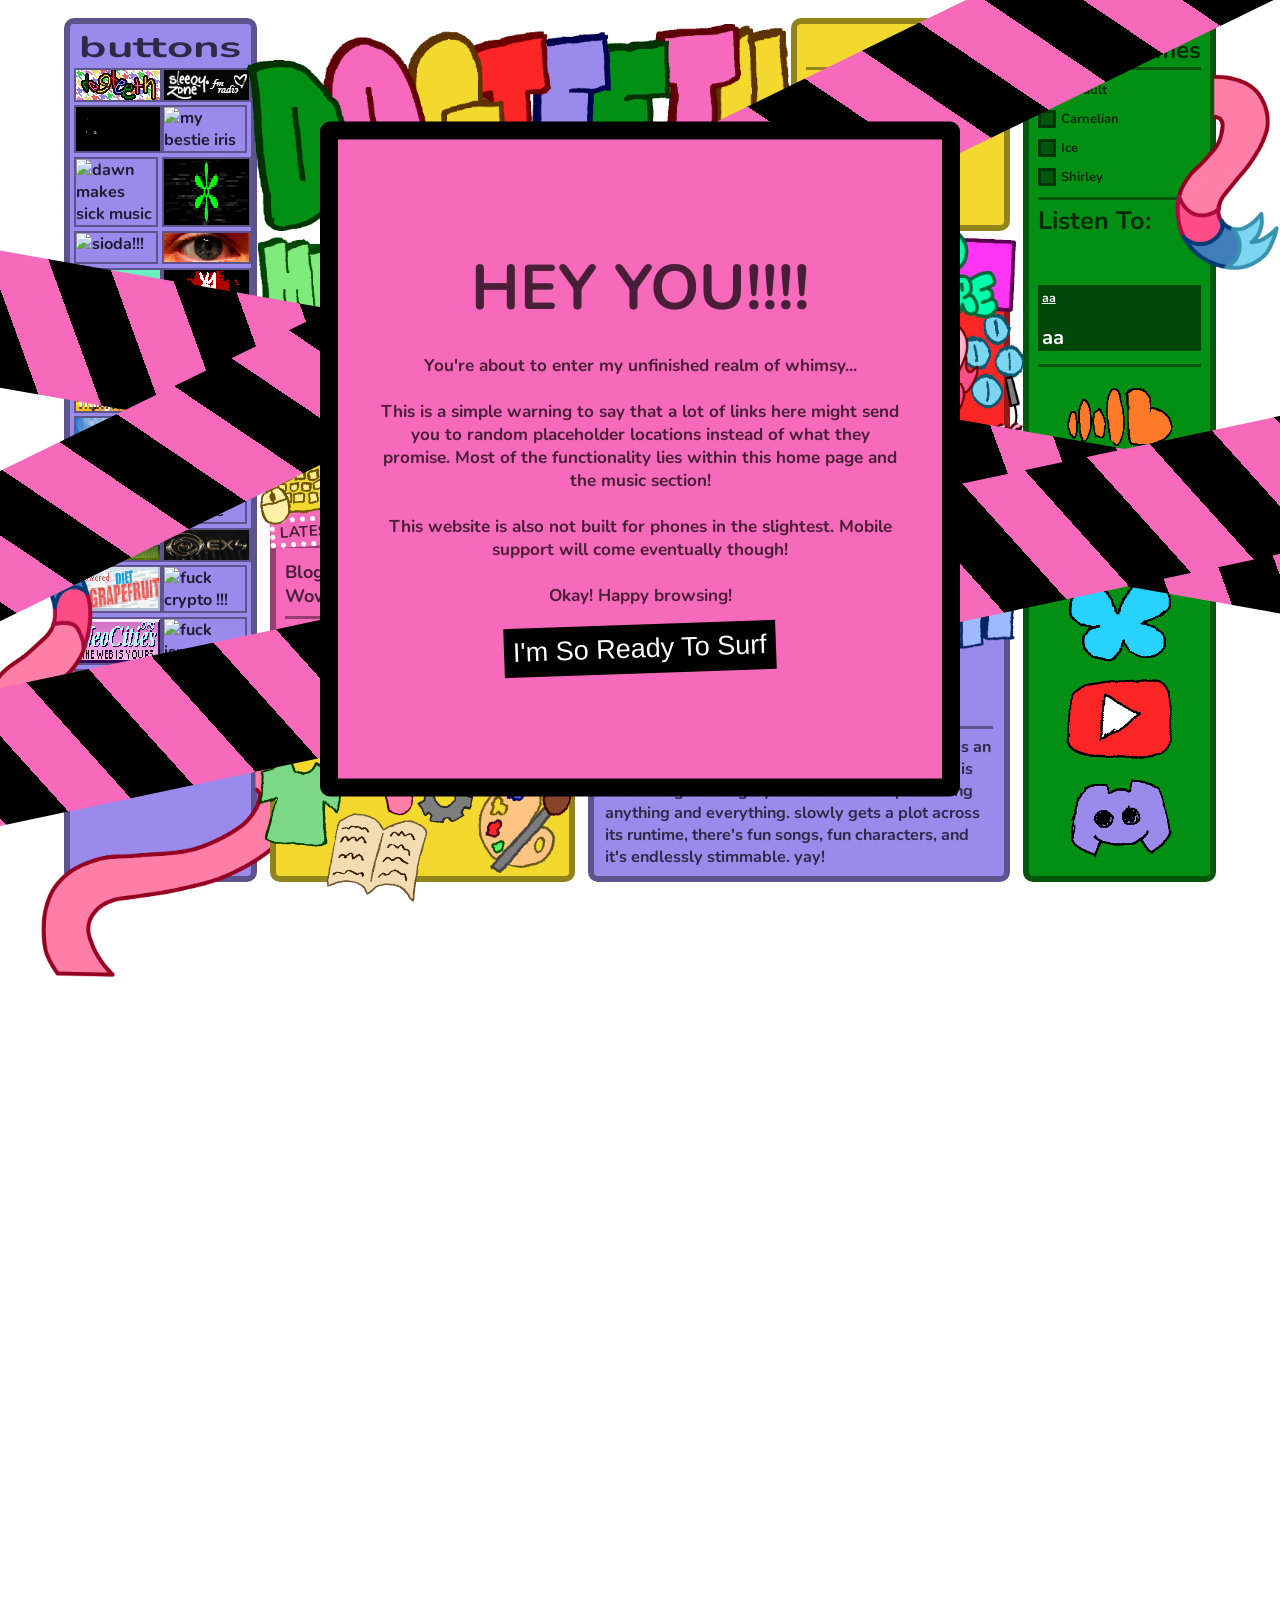
==== index.html @ ab7699bb "cleaned up some code in the music masterlist, made a "listen to" archive, and am currently fighting " ====
<!DOCTYPE html>
<html lang="en">
  <head>
    <meta charset="UTF-8">
    <meta name="viewport" content="width=device-width, initial-scale=1.0">
    <!-- Primary Meta Tags -->
      <meta name="title" content="dogteeth!!!" />
      <meta name="description" content="personal website for my music, blogging, and general artwork :3" />

      <!-- Open Graph / Facebook -->
      <meta property="og:type" content="website" />
      <meta property="og:url" content="https://dogteeth.vip" />
      <meta property="og:title" content="dogteeth!!!" />
      <meta property="og:description" content="personal website for my music, blogging, and general artwork :3" />
      <meta property="og:image" content="/assets/backgrounds/embed1.jpg" />

      <!-- X (Twitter) -->
      <meta property="twitter:card" content="summary_large_image" />
      <meta property="twitter:url" content="https://dogteeth.vip" />
      <meta property="twitter:title" content="dogteeth!!!" />
      <meta property="twitter:description" content="personal website for my music, blogging, and general artwork :3" />
      <meta property="twitter:image" content="/assets/backgrounds/embed1.jpg" />

    <title>dogteeth // welcome!!!</title>
    <link href="/newstyley.css" rel="stylesheet" type="text/css" media="all">
    <link href="/assets/icons/favicon.png" rel="icon" type="text/css">
    <base target="_blank">
  </head>
  <body onload="indexOnload()" style="overflow: hidden;">
  
  <div style="display: flex; height: 100vh;">
    <div id="disclaimer" style="position: fixed; z-index: 10; width: 100vw; height: 100vh; pointer-events: none;">
    </div>
  
    <!-- 1 -->
    <div class="framey gapy pageframe" style="flex-direction: row;">
     
      <!-- 2 (Left Sidebar) -->
      <div class="framey outerframe" style="height: 100%; width: calc((100% / 6) + 5px); flex-direction: column; background: var(--leftbarbg); justify-content: flex-start;">
      
        <!-- Ribbon! -->
        <div style="width: 178%; position: absolute; left: -49%; top: 61%;">
          <div class="candy" style="pointer-events: none;">
            <img src="/assets/candy/ribbon_left1.png" style="width: 100%">
          </div>
          <div class="candy" style="pointer-events: none; z-index: 0;">
            <img src="/assets/candy/ribbon_left2.png" style="width: 100%;">
          </div>
        </div>
      
        <!-- 3 (Buttons...) -->
        <div class="framey" style="width: 100%; height: 4.5vh; flex-direction: row;">
          <span style="margin: auto; font-size: 3.7vh; transform: scaleX(137%) scaleY(89%);">buttons</span>
        </div>
        
        <!-- 3 (The Buttons In Question) -->
        <div class="framey buttons">
          <div>
            <a href="/assets/88x31/dogteeth3.png" target="_blank">
                <img src="/assets/88x31/dogteeth3.png" title="steal my button and put it on your site!!!"></a>
            
            <a href="https://sleepy.zone" target="_blank">
                <img src="/assets/88x31/sleepyzone.png" title="back from the grave?"></a>
            
            <a href="https://teeth.garden" target="_blank">
                <img src="/assets/88x31/t4teeth.gif" title="angels online"></a>
            
            <a href="https://raingirll.github.io/" target="_blank">
                <img src="https://raingirll.github.io/badges/raingirl_badge.gif" title="my bestie iris"></a>
            
            <a href="https://dawn-of-apples.neocities.org/" target="_blank">
                <img src="https://dawn-of-apples.neocities.org/butt/dawn.gif" title="dawn makes sick music"></a>

            <a href="https://eris-mirror.carrd.co/" target="_blank">
                <img src="/assets/88x31/erisM_stim.png" title="eris mirror, hyperpop warrior"></a>

            <a href="https://sioda.ie/" target="_blank">
                <img src="https://sioda.ie/88x31.gif" title="sioda!!!"></a>

            <a href="https://micahcallari.com/" target="_blank">
                <img src="/assets/88x31/micahC_sometimes.jpg" title="micah callari"></a>
            
            <a href="https://cilc.gay" target="_blank">
                <img src="/assets/88x31/cilc.gif" title="Like nothing I have ever heard before, an album everyone should listen to!"></a>
            
            <a href="https://fuckitimjem.neocities.org/" target="_blank">
                <img src="assets/88x31/jem.gif" title="jem from music"></a>
            
            <a href="https://meluhdy.dev/" target="_blank">
                <img src="assets/88x31/meluhdy.png" title="#1 robomoth"></a>
            
            <a href="https://knolegebase.teeth.garden" target="_blank">
                <img src="assets/88x31/knolegebase.gif" title="it's the world wide web dawg. it's lit"></a>
            
            <a href="https://wangleline.com/" target="_blank">
                <img src="assets/88x31/wangleline.png" title="you wouldn't wang a lime."></a>

            <a href="https://maia.crimew.gay/" target="_blank">
                <img src="https://maia.crimew.gay/badges/maia.crimew.gay.png" title="catgirl journalist extraordinaire"></a>

            <a href="https://mukkysworld.neocities.org/" target="_blank">
                <img src="/assets/88x31/mukkysworld.gif" title="shout out mukky's world!"></a>

            <a href="https://unplug.red/" target="_blank">
                <img style="filter:hue-rotate(0.39turn)" src="https://assets.unplug.red/button/button.gif" title="awesome plugins, awesome website"></a>

            <a href="https://imaginaldisk.world/map" target="_blank">
                <img src="/assets/88x31/imaginaldisk.png" title="Say hello. It's you!"></a>

            <a href="https://exoportal.xyz/" target="_blank">
                <img src="/assets/88x31/exoportal.png" title="EXO NETWORK PORTAL"></a>
            
            <a href="https://www.realcanadiansuperstore.ca/diet-grapefruit-sparkling-soda/p/20152117030_C12" target="_blank">
                <img src="/assets/88x31/grapefruitsoda.png" title="discontinued but not forgotten"></a>

            <a href="https://yesterweb.org/no-to-web3/" target="_blank">
                <img src="https://yesterweb.org/no-to-web3/img/roly-saynotoweb3.gif" title="fuck crypto !!!"></a>

            <a href="https://neocities.org/" target="_blank">
                <img src="/assets/88x31/neocities.gif" title="though i've migrated, i think it's still a good starting point"></a>

            <a href="https://pcrf1.app.neoncrm.com/forms/gaza-relief" target="_blank">
                <img src="https://hillhouse.neocities.org/_images/blog/palestine/bufreepalestine.gif" title="fuck isreal !!!"></a>

            <a href="https://www.hypnospace.net/" target="_blank">
                <img src="/assets/88x31/hypnocoin.gif" title="FREE HYPNOCOIN NOW !!!!!"></a>
            
            <a href="https://store.steampowered.com/app/753640/Outer_Wilds/" target="_blank">
                <img src="/assets/88x31/outerwilds.png" title="Happy Travels!"></a>

            <a href="https://store.steampowered.com/app/3146520/WEBFISHING/" target="_blank">
                <img src="/assets/88x31/webfishing.jpg" title="Man I Love fishing"></a>

            <a href="https://store.steampowered.com/app/2768430/ATLYSS/" target="_blank">
                <img src="/assets/88x31/atlyss.png" title="what if you could kill people and have Huge boobs"></a>
          </div>
        </div>
      </div>
      
      <!-- 2 (Middle) -->
      <div class="framey gapy" style="width: calc(((100% / 6) * 4) - 10px); height: 100%; flex-direction: column;">
      
        <!-- 3 (Moniker & Updates) -->
        <div class="framey gapy" style="width: 100%; height: 25%; flex-direction: row;">
        
          <!-- 4 (Moniker) -->
          <div class="framey" style="width: 70%; height: 100%;">
            <a href="https://dogteeth.vip/" target=_self>
              <img src="/assets/titles/dogteeth_alias2.png" class="candy" style="width: 107%; left: -4.5%; top: 3%; z-index: 3;">
            </a>
          </div>
          
          <!-- 4 (Updates) -->
          <div class="framey paddedframe outerframe" style="width: 30%; height: 100%; background: var(--updatesbg); flex-direction: column; gap: 0px; z-index: 1;">
          
            <!-- title plate -->
            <div class="framey titleplate" style="text-align: end;"> <span style="width: 100%;">Updates</span> </div>
            
            <!-- scrolly!!! -->
            <div id="updatesBox" class="scrolly">
            </div>
            <!-- cool fade -->
            <div class="framey fadey" style="background-image: linear-gradient(to bottom, rgba(0,0,0,0), var(--updatesbg));">
            </div>
          </div>
        </div>
        
        <!-- 3 (Content) -->
        <div class="framey gapy" style="width: 100%; height: 75%; flex-direction: row;">
        
          <!-- 4 (Music, Blog, More) -->
          <div class="framey gapy" style="width: 42%; height: 100%; flex-direction: column;">
            <!-- 5 (Music) -->
            <div class="framey outerframe" style="width: 100%; height: calc(100% / 3); justify-content: space-between; background: var(--musicbg); flex-direction: column; justify-content: flex-start;">
            
              <!-- Candy! -->
              <div class="framey titleplate" style="flex-grow: 1; border-radius: 0px; align-items: center; border-bottom-width: var(--typicalBorderWidth); font-size: 4.3em;">
                <!-- Title -->
                <a href="/music.html" target=_self>
                  <img src="/assets/titles/dogteeth_music2.png" class="candy hoverpop" style="width: 69%; left: -6%; top: -41%; z-index: 3;">
                </a>
                <!-- Keyboard -->
                <a>
                  <img src="/assets/candy/keyboard_piano.png" class="candy hoverpop" style="width: 44%; right: -4%; top: -3%; z-index: 0; transform: rotate(11deg)">
                </a>
              </div>
              
              <!-- Latest Release! -->
              <div class="framey" style="width: 16vh; border-radius: 0px; align-items: center; position: absolute; top: 33%; left: 52%; z-index: 3; transform: rotate(3deg); border: 0.6vh dotted white; background: var(--musicbg);">
                <span style="font-size: 1.7vh;">LATEST RELEASE!</span>
              </div>
              
              <!-- Track Spotlight -->
              <div class="framey paddedframe" style="padding: 1vh; gap: 1vh; height: 58%; flex-direction: row;">
                <!-- Track Image -->
                <div class="framey" style="width: calc(100% / 3); background: green; aspect-ratio: 1 / 1;">
                  <img id="latestReleaseImage" src="/assets/squarecovers/trustfall.jpg" style="display: block;">
                </div>
                <!-- Track Info -->
                <div class="framey" style="flex-direction: column; flex-grow: 1; width: 60%;">
                  
                  <div style="flex-grow: 3; text-overflow: ellipsis; overflow-x: hidden; background-color: rgba(255,255,255,0.0); display: flex; align-items: flex-start; justify-content: space-evenly; flex-direction: column; padding-bottom: 5px; width: 100%;">
                    <h1 id="latestReleaseTitle" style="text-overflow: ellipsis;">GRILLMASTER2K</h1>
                    <h2 id="latestReleaseAlias" style="overflow: hidden; text-overflow: ellipsis;">dogteeth</h2>
                  </div>
                  <div class="framey" style="align-items: center; border-top: var(--typicalDividerWidth) solid var(--genericborder); border-radius: 0px; flex-grow: 2; text-wrap: nowrap; justify-content: flex-start;">
                    <a target=_blank id="latestReleaseLink" href="https://soundcloud.com/4kcarpet" style="font-size: 1.75vh;"><b>stream on <span style="margin: auto; color: #f50; display: inline-block; filter: drop-shadow(1px 1px 0.5px #000); font-size: 1.1em; transform: rotate(-2deg);">soundcloud</span></b></a>
                  </div>
                </div>
              </div>
              
            </div>
            <!-- 5 (Blog) -->
            <div class="framey outerframe" style="width: 100%; height: calc(100% / 3); background: var(--blogbg); justify-content: space-between; flex-direction: column; justify-content: flex-start;">
            
              <!-- Title -->
              <div class="framey titleplate" style="flex-grow: 1; border-radius: 0px; align-items: center; border-bottom-width: var(--typicalBorderWidth); font-size: 4.3em;">
                <a href="https://www.youtube.com/watch?v=_lweprA7RJA">
                  <img src="/assets/titles/dogteeth_blog2.png" class="candy hoverpop" style="width: 64%; left: 41%; top: -35%; z-index: 4;">
                </a>
                <!-- Keyboard -->
                <a>
                  <img src="/assets/candy/keyboard_typer.png" class="candy hoverpop" style="width: 50%; left: -7%; top: -27%; z-index: 3; transform: rotate(5deg)">
                </a>
              </div>
              
              <!-- Latest Post! -->
              <div class="framey" style="width: 13vh; border-radius: 0px; align-items: center; position: absolute; top: 25%; left: -2%; z-index: 2; transform: rotate(-3deg); border: 0.6vh dotted white; background: var(--blogbg);">
                <span style="font-size: 1.7vh;">LATEST POST!</span>
              </div>
              
              <!-- Blog Post Spotlight -->
              <div class="framey paddedframe" style="flex-direction: row; padding: 1vh; gap: 1vh; height: 58%; padding-top: 0.5vh;">
              
                <!-- Blog Post Info -->
                <div class="framey" style="flex-direction: column; justify-content: flex-start; width: 100%; ">
                
                  <div style="height: 0px; display: flex; justify-content: flex-end;">
                    <div style="background-color: rgba(255,255,255,0.0); padding-bottom: 5vh;"><h2>00/00/00</h2></div>
                  </div>
                  <div style="height: 65%; width: 85%; border-bottom: var(--typicalDividerWidth) solid var(--genericborder); display: flex; align-items: center; background-color: rgba(255,255,255,0.0);">
                    <h1 style="overflow: hidden;">Blog Post Title Goes Here! Wow</h1>
                  </div>
                  <div class="framey" style="flex-grow: 1; align-items: center; justify-content: flex-start; font-size: 1.8vh">
                    <a><b>#yeah #myplaceholder</b></a>
                  </div>
                </div>
              </div>
              
            </div>
            <!-- 5 (More) -->
            <div class="framey outerframe" style="width: 100%; height: calc(100% / 3); background: var(--morebg);">
              <!-- Da Tilter -->
              <div style="display: flex; width: 110%; height: 120%; background-color: rgba(0,0,0,0.0); position: absolute; top: 50%; left: 50%; transform: translate(-50%, -55%) rotate(-20deg); flex-direction: column;">
              
                <!-- "& MORE!" -->
                <div style="height: calc(100% / 3.5); transform: rotate(8deg);">
                  <a href="https://www.youtube.com/watch?v=_lweprA7RJA"> <img src="/assets/titles/dogteeth_more.png" class="candy" style="height: 120%; left: 5%;"> </a>
                </div>
                
                <!-- Row One -->
                <div style="height: calc(100% / 3); background-color: rgba(255,0,0,0.0); display: flex; justify-content: space-between;">
                  <!-- Fashion -->
                  <div class="miscmenu-icon" style="margin-left: -3%; margin-top: -2%; transform: rotate(40deg);"> <a href="https://www.youtube.com/watch?v=_lweprA7RJA"> <img src="/assets/icons/icon_fashion.png" class="candy hoverpop"> </a> </div>
                  <!-- Gamestech -->
                  <div class="miscmenu-icon" style="margin-left: 6%; margin-top: 3%;"> <a href="https://www.youtube.com/watch?v=_lweprA7RJA"> <img src="/assets/icons/icon_gamestech.png" class="candy hoverpop"> </a> </div>
                  <!-- Videos -->
                  <div class="miscmenu-icon" style="margin-top: -2%; transform: rotate(8deg);"> <a href="https://www.youtube.com/watch?v=_lweprA7RJA"> <img src="/assets/icons/icon_videos.png" class="candy hoverpop"> </a> </div>
                </div>
                
                <!-- Row Two -->
                <div style="height: calc(100% / 3); background-color: rgba(255,0,0,0.0); display: flex; justify-content: space-evenly; transform: rotate(8deg);">
                  <!-- Writing -->
                  <div class="miscmenu-icon" style="margin-left: 5%; margin-top: 1%; transform: rotate(30deg);"> <a href="https://www.youtube.com/watch?v=_lweprA7RJA"> <img src="/assets/icons/icon_writing.png" class="candy hoverpop"> </a> </div>
                  <!-- Art -->
                  <div class="miscmenu-icon" style="margin-left: 6%; transform: rotate(15deg) scale(1.1);"> <a href="/art.html"  target="_self"> <img src="/assets/icons/icon_art.png" class="candy hoverpop"> </a> </div>
                </div>
              
              </div>
              
            </div>
            
          </div>
          
          <!-- 4 (About & Spotlight-->
          <div class="framey gapy" style="width: 58%; height: 100%; flex-direction: column;">
          
            <!-- 5 (Hey!) -->
            <div class="framey outerframe" style="width: 100%; height: 50%; background: var(--heybg);">
              <a href="https://mentholgrrl.neocities.org/about">
                <img src="/assets/titles/dogteeth_about2.png" class="candy hoverpop" style="width: 58%; left: -4%; top: -11%; z-index: 3;">
              </a>
              <a href="https://bsky.app/profile/dogteeth808.neocities.org/post/3lapfcaxwx22u">
                <img src="/assets/titles/dogteeth_aboutdot.png" class="candy" style="width: 10.5%; left: 40.9%; top: 16%; z-index: 3; opacity: 0;">
              </a>
            
              <img src="/assets/candy/slime.png" class="candy" style="width: 75%; left: -10%; top: 36%; z-index: 2;">
              <img src="/assets/candy/knot.png" class="candy" style="width: 14%; left: -3%; top: 26%; z-index: 2;">
              <img src="/assets/candy/readmore2.png" class="candy" style="width: 49%; left: 54%; top: -12%; z-index: 2;">
              <img src="/assets/candy/estrogen.png" class="candy" style="width: 16%; left: 89%; top: 21%; z-index: 2;">
              <img src="/assets/candy/PUPPYPRINCESS.png" class="candy" style="width: 44%; left: 50%; top: 16%; z-index: 2;">
              
              <img src="/assets/candy/therian.png" class="candy" style="width: 37%; left: 3%; top: 53%; z-index: 3; transform: rotate(-10deg);">
              <img src="/assets/candy/microphone.png" class="candy" style="width: 39%; left: 65%; top: 42%; z-index: 3;">
              <img src="/assets/candy/paw.png" class="candy" style="width: 18%; left: 28%; top: 21%; z-index: 3; pointer-events: none;">
              
              <img src="/assets/candy/interrobang.png" class="candy" style="width: 15%; left: 37%; top: 41%; z-index: 4;">
              <img src="/assets/candy/burger.png" class="candy" style="width: 21%; left: 11%; top: 28%; z-index: 4;">
              <img src="/assets/candy/pencil.png" class="candy" style="width: 9%; left: 54%; top: 12%; z-index: 4;">
              <img src="/assets/candy/cursor.png" class="candy" style="width: 11%; left: 47%; top: 22%; z-index: 4; pointer-events: none;">
              <img src="/assets/candy/PUPPYPRINCESSTEXT.png" class="candy" style="width: 65%; left: 41%; top: 61%; z-index: 4; transform: rotate(-6deg);">
              
              <a href="https://bsky.app/profile/dogteeth808.neocities.org/post/3lapfcaxwx22u">
                <div class="candy" style="width: 27%; left: 2%; top: 85%; z-index: 4; transform: rotate(-25deg);">
                <img class="hoverpop" src="/assets/candy/sparkles.png" style="width: 100%;"> </div>
              </a>
              
              <img src="/assets/candy/pronouns!!!.png" class="candy" style="width: 24%; left: 31%; top: 78.5%; z-index: 4;">
              <img src="/assets/candy/FLStudio.png" class="candy" style="width: 17%; left: 85%; top: 71%; z-index: 4;">
              <img src="/assets/candy/readmore1.png" class="candy" style="width: 49%; left: 54%; top: -12%; z-index: 7;">
            </div>
            
            <!-- 5 (Spotlight) -->
            <div class="framey outerframe" style="width: 100%; height: 50%; background: var(--spotlightbg); align-items: center;">
              <a href="https://www.youtube.com/playlist?list=PLXO_EoOinL6GsZGGW-vI0GC3AjdlfRXwx">
                <img src="/assets/titles/dogteeth_spotlight2.png" class="candy hoverpop" style="width: 76%; left: 30%; top: -9%; z-index: 7;">
              </a>
              
              <div class="framey" style=" height: 50%; border-radius: 0px; justify-content: flex-start; flex-direction: row;">
                
                  <!-- taped up image -->
                  <div class="framey" style="width: 33%; border-radius: 0px; justify-content: center; flex-direction: column;">
                    <div class="framey" style="width: 95%; height: auto; border-radius: 0px; aspect-ratio: 1/1; transform: rotate(7deg); left: -6%; top: -4%; z-index: 2;">
                      <img src="assets/candy/tape1.png" style="position: absolute; filter: brightness(500); width: 50%; transform: rotate(-45deg); left: -14%;">
                      <img src="assets/candy/tape1.png" style="position: absolute; filter: brightness(500); width: 50%; transform: rotate(-45deg); left: 66%; bottom: 0;">
                      <img src="assets/squarecovers/topfivevideos.jpg" style="width: 100%;">
                    </div>
                  </div>
                  
                  <!-- title and author -->
                  <div class="framey" style="flex-grow: 1; border-radius: 0px; flex-direction: column; justify-content: flex-start;">
                    <div class="framey" style="height: 40%; border-radius: 0px; flex-direction: column;">
                    </div>
                    <div class="framey " style="height: 60%; border-radius: 0px; flex-direction: column; justify-content: center; align-items: flex-start; gap: 0; ">
                      <h1 style="font-size: 3vh;">top five videos</h1>
                      <h1>Vylet Pony</h1>
                    </div>
                  </div>
                
              </div>
              <div class="framey" style="flex-grow: 1; border-top: var(--typicalDividerWidth) solid var(--genericborder); width: 95%; flex-direction: column; border-radius: 0px;">
                "top five videos" is a YouTube video series that is an abstraction of your typical "list video". "videos" is such a vague category that it can end up meaning anything and everything. slowly gets a plot across its runtime, there's fun songs, fun characters, and it's endlessly stimmable. yay!
              </div>
            </div> 
          </div>
          
        </div>
      
      </div>
      
      <!-- 2 (Right Sidebar)-->
      <div class="framey paddedframe outerframe" style="height: 100%; width: calc((100% / 6) + 5px); flex-direction: column; background: var(--rightbarbg); gap: 0;">
      
        <!-- Ribbon! -->
        <div style="width: 166%; position: absolute; left: -28%; top: -12%;">
          <div class="candy" style="pointer-events: none; z-index: 0;">
            <img src="/assets/candy/ribbon_right1.png" style="width: 100%">
          </div>
          <div class="candy" style="pointer-events: none;">
            <img src="/assets/candy/ribbon_right2.png" style="width: 100%;">
          </div>
        </div>
      
        <!-- 3 (Themes) -->
        <div class="framey titleplate" style="height: 20%; width: 100%; flex-direction: column; justify-content: flex-start;">
          <!-- title plate -->
          <div class="framey titleplate" style="text-align: end; font-size: 1.0em;"> <span style="width: 100%;">Themes</span> </div>
          
          <div class="framey themebutton" style="height: 20%; width: 100%; flex-direction: column; justify-content: space-evenly;">
            <div class="framey">
            <button onclick="dogteethTheme(); themeChanger();"></button> <span> Default </span> </div>
            <div class="framey">
            <button onclick="carnelianTheme(); themeChangerSimple();"></button> <span> Carnelian </span> </div>
            <div class="framey">
            <button onclick="iceTheme(); themeChangerSimple();"></button> <span> Ice </span> </div>
            <div class="framey">
            <button onclick="fruityTheme(); themeChangerSimple();"></button> <span> Shirley </span> </div>
          </div>
          
        </div>
        <!-- 3 (Obsession) -->
        <div class="framey" style="height: 20%; flex-direction: column; font-size: 2.8vh; line-height: 2vh;">
          Listen To:
          <a id="listenToLink">
          <div id="listenToImage" style="background-image: url(https://i1.sndcdn.com/artworks-hLbZFhaConjks4fU-fNLPOQ-t500x500.jpg); background-size: cover; background-position: center; aspect-ratio: 3 / 2; 
          display: flex; flex-direction: column; justify-content: end; ">
            <div style="line-height: 2.2vh; background-color: rgba(0,0,0,0.5); padding: 0.4vh; display: flex; flex-direction: column; color: rgba(255,255,255,1)">
              <span id="listenToAlias" style="font-size: 0.5em;"><u><b></b>aa</u></span><br>
              <span id="listenToTitle" style="font-size: 0.8em;">aa</span></div>
          </div>
          </a>
        </div>
        
        <!-- 3 (Socials) -->
        <div class="framey titleplate" style="flex-grow: 1; width: 100%; flex-direction: column; height: 60%; justify-content: space-around; border-top: var(--typicalDividerWidth) solid var(--genericborder); border-bottom: 0;">
          <a class="externalsbutton" href="https://soundcloud.com/dogteeth808" target="_blank"><img src="assets/icons/dogteeth_soundcloud.png"></a>
          <a class="externalsbutton" href="https://dogteeth808.bandcamp.com/" target="_blank"><img src="assets/icons/dogteeth_bandcamp.png"></a>
          <a class="externalsbutton" href="https://bsky.app/profile/dogteeth.vip" target="_blank"><img src="assets/icons/dogteeth_bluesky.png"></a>
          <a class="externalsbutton" href="https://www.youtube.com/@dogteeth808" target="_blank"><img src="assets/icons/dogteeth_youtube.png"></a>
          <a class="externalsbutton" href="https://discord.gg/C3C8TJ9XQs" target="_blank"><img src="assets/icons/dogteeth_discord.png"></a>
        </div>
        
      </div>
      
      
    
    </div>
    
  </div>
  
  <script src="javahell/scripts/themetest.js"></script>
  <script src="data-entry/music-masterlist.js"></script>
  <script>debugger</script>
  <script src="data-entry/updates.js"></script>
  <script src="javahell/scripts/index-suite.js"></script>
  <!-- <script src="/javahell/scripts/oneko.js"></script> -->
  </body>
</html>
---- newstyley.css ----
/*  @  @  @@@@  @@@@  @@@@  @@@@  @@@@  @     @@@@  @@@@  */
   /*  @  @  @  @  @  @    @   @  @  @  @  @     @     @     */
  /*  @  @  @@@@  @@@     @   @@@@  @@@   @     @@@   @@@@  */
 /*   @ @  @  @  @ @     @   @  @  @  @  @     @        @  */
/*    @   @  @  @  @  @@@@  @  @  @@@@  @@@@  @@@@  @@@@  */

:root {
  /* box backgrounds! */
  --musicbg: rgba(1,143,20,1);
  --blogbg: rgba(246,105,187,1);
  --morebg: rgba(243,217,46,1);
  --heybg: rgba(253,38,38,1);
  --spotlightbg: rgba(154,138,235,1);
  --leftbarbg: rgba(154,138,235,1);
  --updatesbg: rgba(243,217,46,1);
  --rightbarbg: rgba(1,143,20,1);
  --genericborder: rgba(0,0,0,0.4);
  --typicalBorderWidth: 0.7vh;
  --typicalDividerWidth: 0.35vh; }
  
/* inherents! */
/*
*/

@font-face {
  font-family: "Nunito"; src: url(/assets/Nunito-Bold.ttf);
}

body { font-family: "Nunito"; src: url(https://d0gteeeth.neocities.org/Nunito_Bold.ttf);
  margin: 0px; transform: rotate(0deg);
  background-color: white; color: rgba(0,0,0,0.7); box-sizing: border-box; background-position: 10% 0%;
  background-size: 100vw 100vh;
  background-image:url(https://d0gteeeth.neocities.org/assets/backgrounds/gradient2.jpg); }

body::before{ content: ""; position: fixed; z-index: -1; margin: auto;
  top: -7%; left: -30%; width: 400%; height: 400vh; transform: rotate(4deg); 
  background-image: url(https://d0gteeeth.neocities.org/assets/backgrounds/dogteethfragment2.png);  
}
h1{margin: 0px; font-size: 2vh;}
h2{margin: 0px; font-size: 1.6vh;}

a:link { color: rgba(0,0,0,0.8); }
a:visited { color: rgba(0,0,0,0.8); }
a:hover { color: rgba(0,0,0,0.8); cursor: url("https://mentholgrrl.neocities.org/imageassets/grrl_cursor_v2.png"), pointer;}
a { text-decoration: none;}

/* generics */
/*
*/
  
/*generic frame setting. used as many layers*/
.framey { position: relative; display: flex; justify-content: space-evenly;
  border-radius: 10px; font-size: 1.8vh}
  
/*space between frames*/
.gapy { gap: 1.5vh; }

/*for the "outer" element of the visible frame, makes content inside feel like it fits*/
.outerframe { box-sizing: border-box; flex-direction: column; justify-content: flex-start; 
  border: var(--typicalBorderWidth) solid var(--genericborder); }
.paddedframe { box-sizing: border-box; justify-content: flex-start; flex-direction: column;
  padding: 1vh; gap: 1vh; }
  
/*makes element scrollable vertically*/
.scrolly { overflow-y: auto; height: 95%; }

/* cool fadeout on a scrolly */
.fadey { position: absolute; background-position: center bottom; background-repeat: no-repeat; 
  z-index: 2; top: 0; left: 0; width: 100%; height: 100%; background-size: 100% 5vh; pointer-events: none; }
  
.titleplate {
  width: 100%; font-size: 1.5em; 
  text-align: start; 
  border-bottom: var(--typicalDividerWidth) solid var(--genericborder); border-radius: 0px; }
  
.candy { position: absolute; z-index: 2; }
.hoverpop { transition: transform .1s; }
.hoverpop:hover { -ms-transform: scale(1.05); -webkit-transform: scale(1.05); transform: scale(1.05); transition: transform 0.15s; }
.title { width: 100%; } /* this is a nothing burger so they'll stop bitching at me. idr what this class was for */

/* "template" for a 4/3 style page, like the homepage, or music. provides a canvas for the rest of the elements */
.pageframe { height: 96vh; margin: auto; aspect-ratio: 4 / 3; justify-content: flex-start; box-sizing: border-box; }

/* SPECIFI{"path":"/tauri/D/complex projects/dogteeth/2026 website rehaul/bitchimthatdog/newstyley.css"}CS */
/*
*/

/* this is the row of buttons on the main page! the 88x31s */
.buttons { width: 100%; display: flex; flex-direction: column; justify-content: flex-start; flex-wrap: wrap; margin-top: 0.4vh;}
.buttons > div {display: flex; flex-direction: row; justify-content: space-evenly; flex-wrap: wrap;}
.buttons > div > a {display: flex; width: 9.4vh; margin-bottom: 0.4vh;}
.buttons > div > a > img { border: 0.3vh solid var(--genericborder); width: 100%; image-rendering: pixelated;}

/* this is the tickbox on the theme switcher on the main page */
.themebutton { flex-grow: 1; width: 100%; flex-direction: column; justify-content: space-evenly; }
.themebutton > div { width: 100%; justify-content: flex-start; font-size: 13px; gap: 3%; }
.themebutton > div > button { width: 2vh; aspect-ratio: 1 / 1; background: var(--genericborder); border: 0.4vh solid var(--genericborder);}
.themebutton > div > span { font-size: 1.45vh; }

/* button size for socials */
.externalsbutton { height: 20%; display: flex; justify-content: center; align-items: center;
transform: scale(1.00); transition: transform 0.2s; }
.externalsbutton > img { height: 90%; }
.externalsbutton:hover { transform: scale(1.10) rotate(-0.02turn); transition: transform 0.2s; }

/* variables largely used in the music list generation script! very epic */
.musiclist { padding: 0%; display: flex; flex-direction: column; justify-content: flex-start; height: 100%; border: inset 1vh rgba(208, 71, 109, 0.5); filter: brightness(103%) blur(0.4px) contrast(110%);}
.musiclist > div { width: 100%; height: 18%; display: flex; flex-direction: column; }
.musiclist > div > a { height: 100%; width: 100%; }
    .musicEntryShell { height: 100%; display: flex; flex-direction: row; padding: 1.5%; box-sizing: border-box; border: 5px solid rgba(185, 64, 97, 1);
                      border-bottom: 5px solid rgba(185, 64, 97, 0.8); border-top: 0; border-left: 0; border-right: 0;
                      border-radius: 0; background-color: rgb(255,127,168); z-index: -1;}
    .musicEntryShell:hover { -ms-transform: scale(1.01); -webkit-transform: scale(1.01); transform: scale(1.01); transition: transform 0.15s; }
        .musicEntryText { width: 100%; display: flex; flex-direction: column; }
            .musicEntryText > div { width: 100%; display: flex; flex-direction: column; }

/* guidelines for the cute "TV" "LeapPad" shape on the music page! */
.funborders { position: absolute; background-color: rgb(254,78,126); z-index: -1; border-radius: 100%; border: solid 0px rgb(254,78,126); box-sizing: border-box; background-image: url(/assets/backgrounds/plasticTexture4.jpg);}
/*background-color: rgb(254,78,126); */

/* the icons on the "& More!" section on the main page*/
.miscmenu-icon { width: 30%; height: 100%; display: flex; transform: rotate(20deg); }
.miscmenu-icon > a > img { width: 100%; }

/*box in which an "update" in the updates bar is*/
.update {
  flex-direction: column; 
  border-bottom: 2px solid var(--genericborder); border-radius: 0px;
  box-sizing: border-box;
  padding-top: 5px;
  padding-bottom: 5px;
  font-size: 14px; }
.update > span { text-align: start; }
.updateTimestamp { font-size: 1.15vh; }
.updateText {font-size: 1.5vh;}

/* code taken from "Button 91" off this website - https://getcssscan.com/css-buttons-examples // yeah it's been modified, but i still don't fully understand radial gradient shenanigans so idk bro */
.plasticButton {
  flex-grow: 1;
  color: #fff;
  width: 100%; padding: 10px 15px; font-size: 28px; font-family: "Nunito"; src: url(https://d0gteeeth.neocities.org/Nunito_Bold.ttf);
  border: 0; border-radius: 100% 50%;
  background-color: rgb(255,127,168);
  background-image: radial-gradient(93% 87% at 87% 89%, rgba(0, 0, 0, 0.03) 0%, transparent 86.18%), radial-gradient(66% 66% at 26% 20%, rgba(255, 255, 255, 0.2) 0%, rgba(255, 255, 255, 0) 69.79%, rgba(255, 255, 255, 0) 100%);
  box-shadow: inset -3px -3px 9px rgba(255, 255, 255, 0.1), inset 0px 3px 9px rgba(255, 255, 255, 0.1), inset 0px 1px 1px rgba(255, 255, 255, 0.1), inset 0px -8px 36px rgba(0, 0, 0, 0.2), inset 0px 1px 5px rgba(255, 255, 255, 0.2), 2px 2px 10px rgba(0, 0, 0, 0.3);
  user-select: none; -webkit-user-select: none; touch-action: manipulation; cursor: pointer;
}
  
.cautiontape{ pointer-events: none; position: fixed; width: 700vh; height: 15vh; background-image: repeating-linear-gradient(60deg, var(--blogbg) 0 1%, black 0 2%); z-index: 10; }
.cautionDisclaimer { position: fixed; width: 50vw; height: 75vh; padding: 3%; transform: translate(50%, 18%); z-index: 10; 
 text-align: center; display: flex; flex-direction: column; justify-content: center; align-items: center; 
 background-color: var(--blogbg); border: calc(var(--typicalBorderWidth)*3) solid black; }
@media screen and (max-width:1050px) {
.cautionDisclaimer { width: 80vw; padding: 3%; transform: translate(14%, 18%); 
  border: calc(var(--typicalBorderWidth)*3) solid black; }
}
@media screen and (max-width:460px) {
.cautionDisclaimer { height: 90vh; padding: 3%; transform: translate(14%, 6%); 
  border: calc(var(--typicalBorderWidth)*3) solid black; }
}
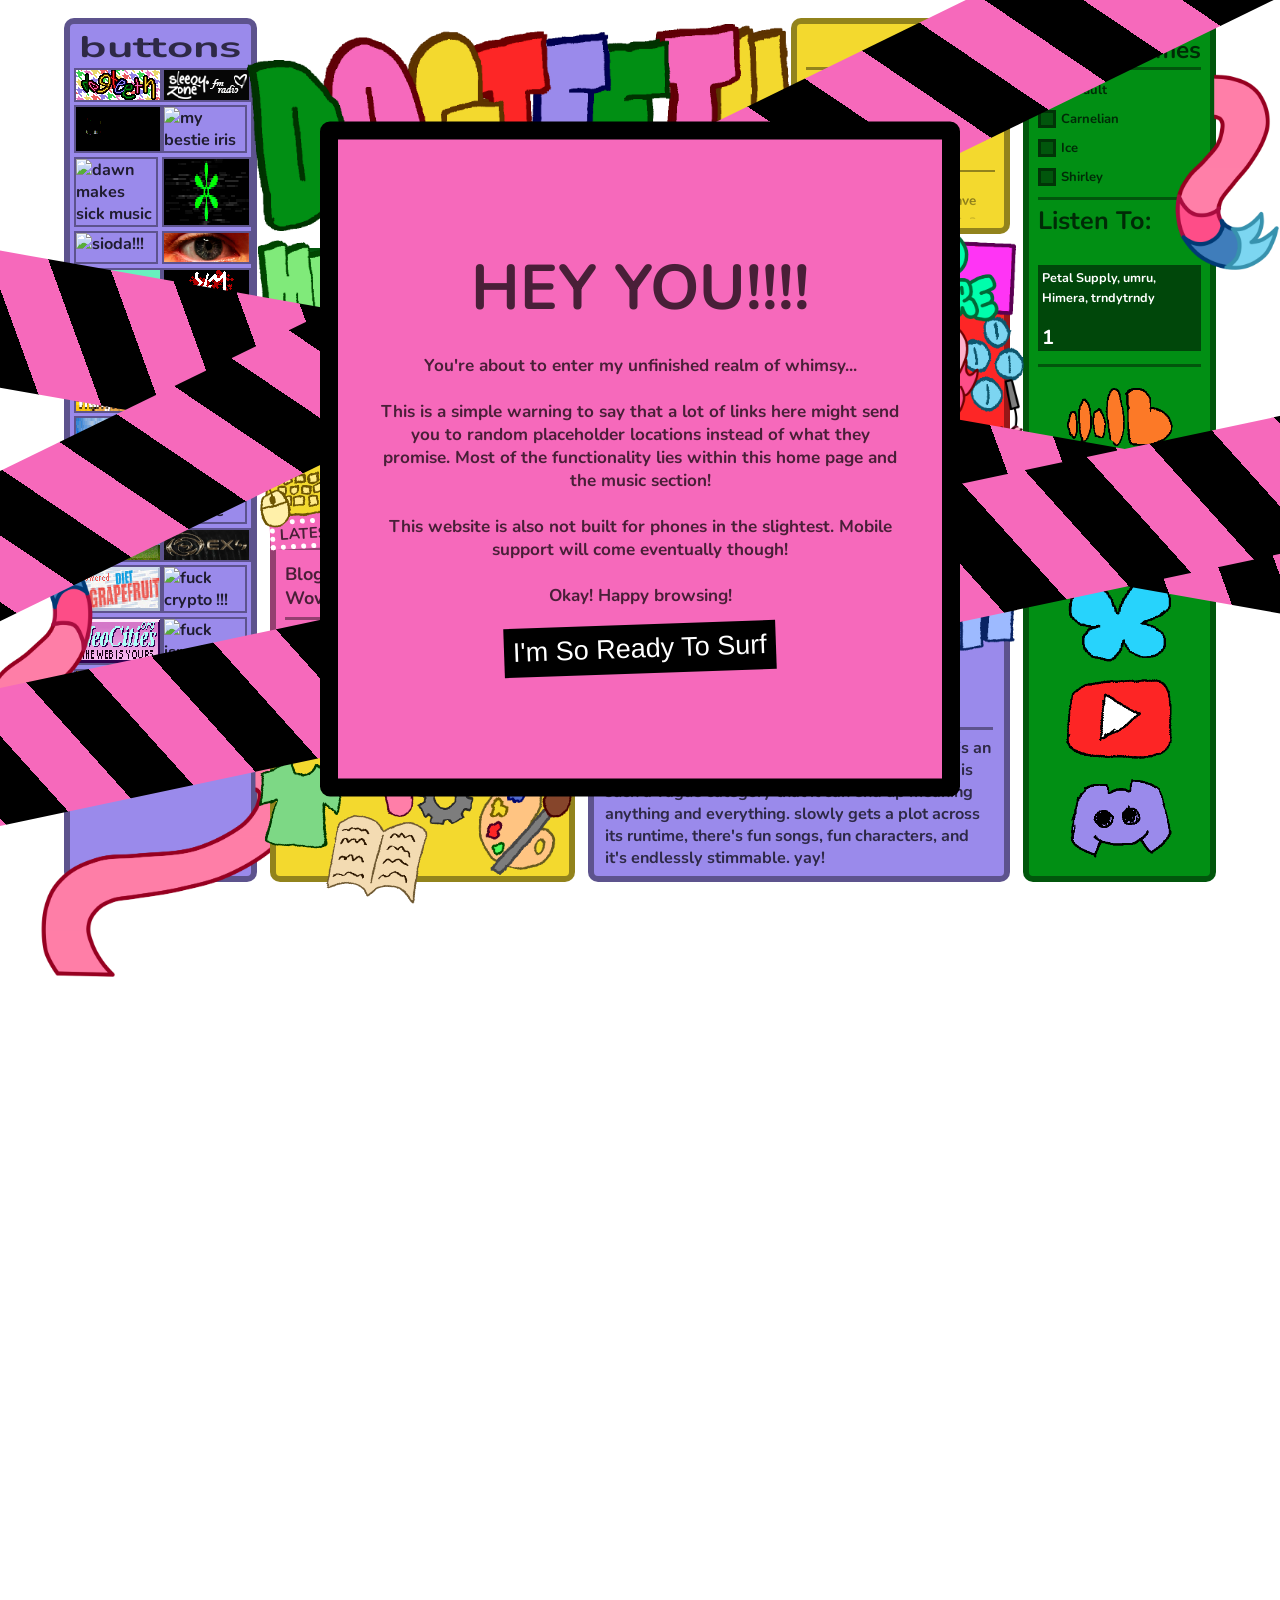
==== commit e4093e2c: "okay problem fixed. my formatting sucked so bad it broke everything" ====
--- a/index.html
+++ b/index.html
@@ -392,7 +392,8 @@
         <div class="framey" style="height: 20%; flex-direction: column; font-size: 2.8vh; line-height: 2vh;">
           Listen To:
           <a id="listenToLink">
-          <div id="listenToImage" style="background-image: url(https://i1.sndcdn.com/artworks-hLbZFhaConjks4fU-fNLPOQ-t500x500.jpg); background-size: cover; background-position: center; aspect-ratio: 3 / 2; 
+          <!--background-image: url(https://i1.sndcdn.com/artworks-hLbZFhaConjks4fU-fNLPOQ-t500x500.jpg);-->
+          <div id="listenToImage" style=" background-size: cover; background-position: center; aspect-ratio: 3 / 2; 
           display: flex; flex-direction: column; justify-content: end; ">
             <div style="line-height: 2.2vh; background-color: rgba(0,0,0,0.5); padding: 0.4vh; display: flex; flex-direction: column; color: rgba(255,255,255,1)">
               <span id="listenToAlias" style="font-size: 0.5em;"><u><b></b>aa</u></span><br>
@@ -420,7 +421,6 @@
   
   <script src="javahell/scripts/themetest.js"></script>
   <script src="data-entry/music-masterlist.js"></script>
-  <script>debugger</script>
   <script src="data-entry/updates.js"></script>
   <script src="javahell/scripts/index-suite.js"></script>
   <!-- <script src="/javahell/scripts/oneko.js"></script> -->
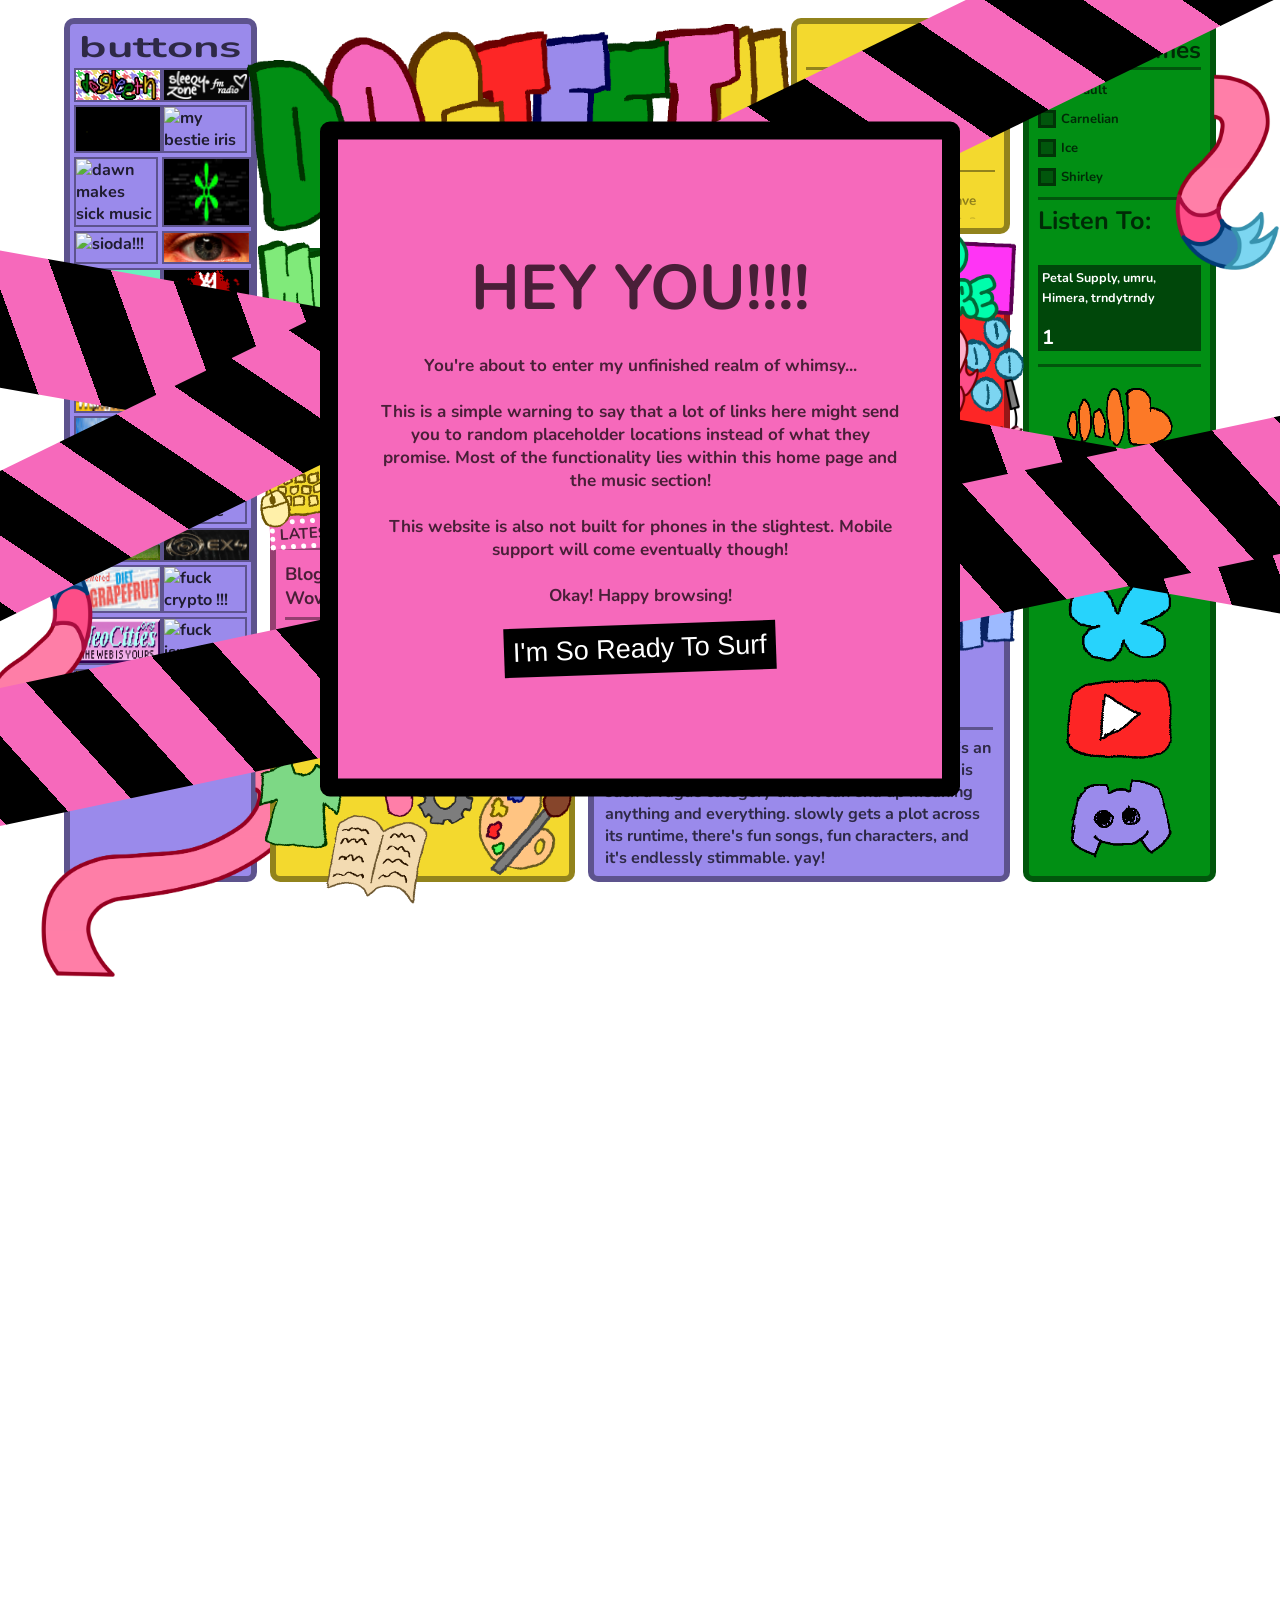
==== commit 711742c3: "1000xRESIST button, and also foregoing the forced pixelation on the buttons for sake of legibility" ====
--- a/index.html
+++ b/index.html
@@ -127,6 +127,9 @@
             
             <a href="https://store.steampowered.com/app/753640/Outer_Wilds/" target="_blank">
                 <img src="/assets/88x31/outerwilds.png" title="Happy Travels!"></a>
+            
+            <a href="https://store.steampowered.com/app/1675830/1000xRESIST/" target="_blank">
+                <img src="/assets/88x31/1000XRESIST4.png" title="Happy Travels!"></a>
 
             <a href="https://store.steampowered.com/app/3146520/WEBFISHING/" target="_blank">
                 <img src="/assets/88x31/webfishing.jpg" title="Man I Love fishing"></a>
@@ -393,7 +396,7 @@
           Listen To:
           <a id="listenToLink">
           <!--background-image: url(https://i1.sndcdn.com/artworks-hLbZFhaConjks4fU-fNLPOQ-t500x500.jpg);-->
-          <div id="listenToImage" style=" background-size: cover; background-position: center; aspect-ratio: 3 / 2; 
+          <div id="listenToImage" style="background-size: cover; background-position: center; aspect-ratio: 3 / 2; 
           display: flex; flex-direction: column; justify-content: end; ">
             <div style="line-height: 2.2vh; background-color: rgba(0,0,0,0.5); padding: 0.4vh; display: flex; flex-direction: column; color: rgba(255,255,255,1)">
               <span id="listenToAlias" style="font-size: 0.5em;"><u><b></b>aa</u></span><br>
--- a/newstyley.css
+++ b/newstyley.css
@@ -89,7 +89,8 @@
 .buttons { width: 100%; display: flex; flex-direction: column; justify-content: flex-start; flex-wrap: wrap; margin-top: 0.4vh;}
 .buttons > div {display: flex; flex-direction: row; justify-content: space-evenly; flex-wrap: wrap;}
 .buttons > div > a {display: flex; width: 9.4vh; margin-bottom: 0.4vh;}
-.buttons > div > a > img { border: 0.3vh solid var(--genericborder); width: 100%; image-rendering: pixelated;}
+.buttons > div > a > img { border: 0.3vh solid var(--genericborder); width: 100%;}
+/*image-rendering: pixelated;*/
 
 /* this is the tickbox on the theme switcher on the main page */
 .themebutton { flex-grow: 1; width: 100%; flex-direction: column; justify-content: space-evenly; }
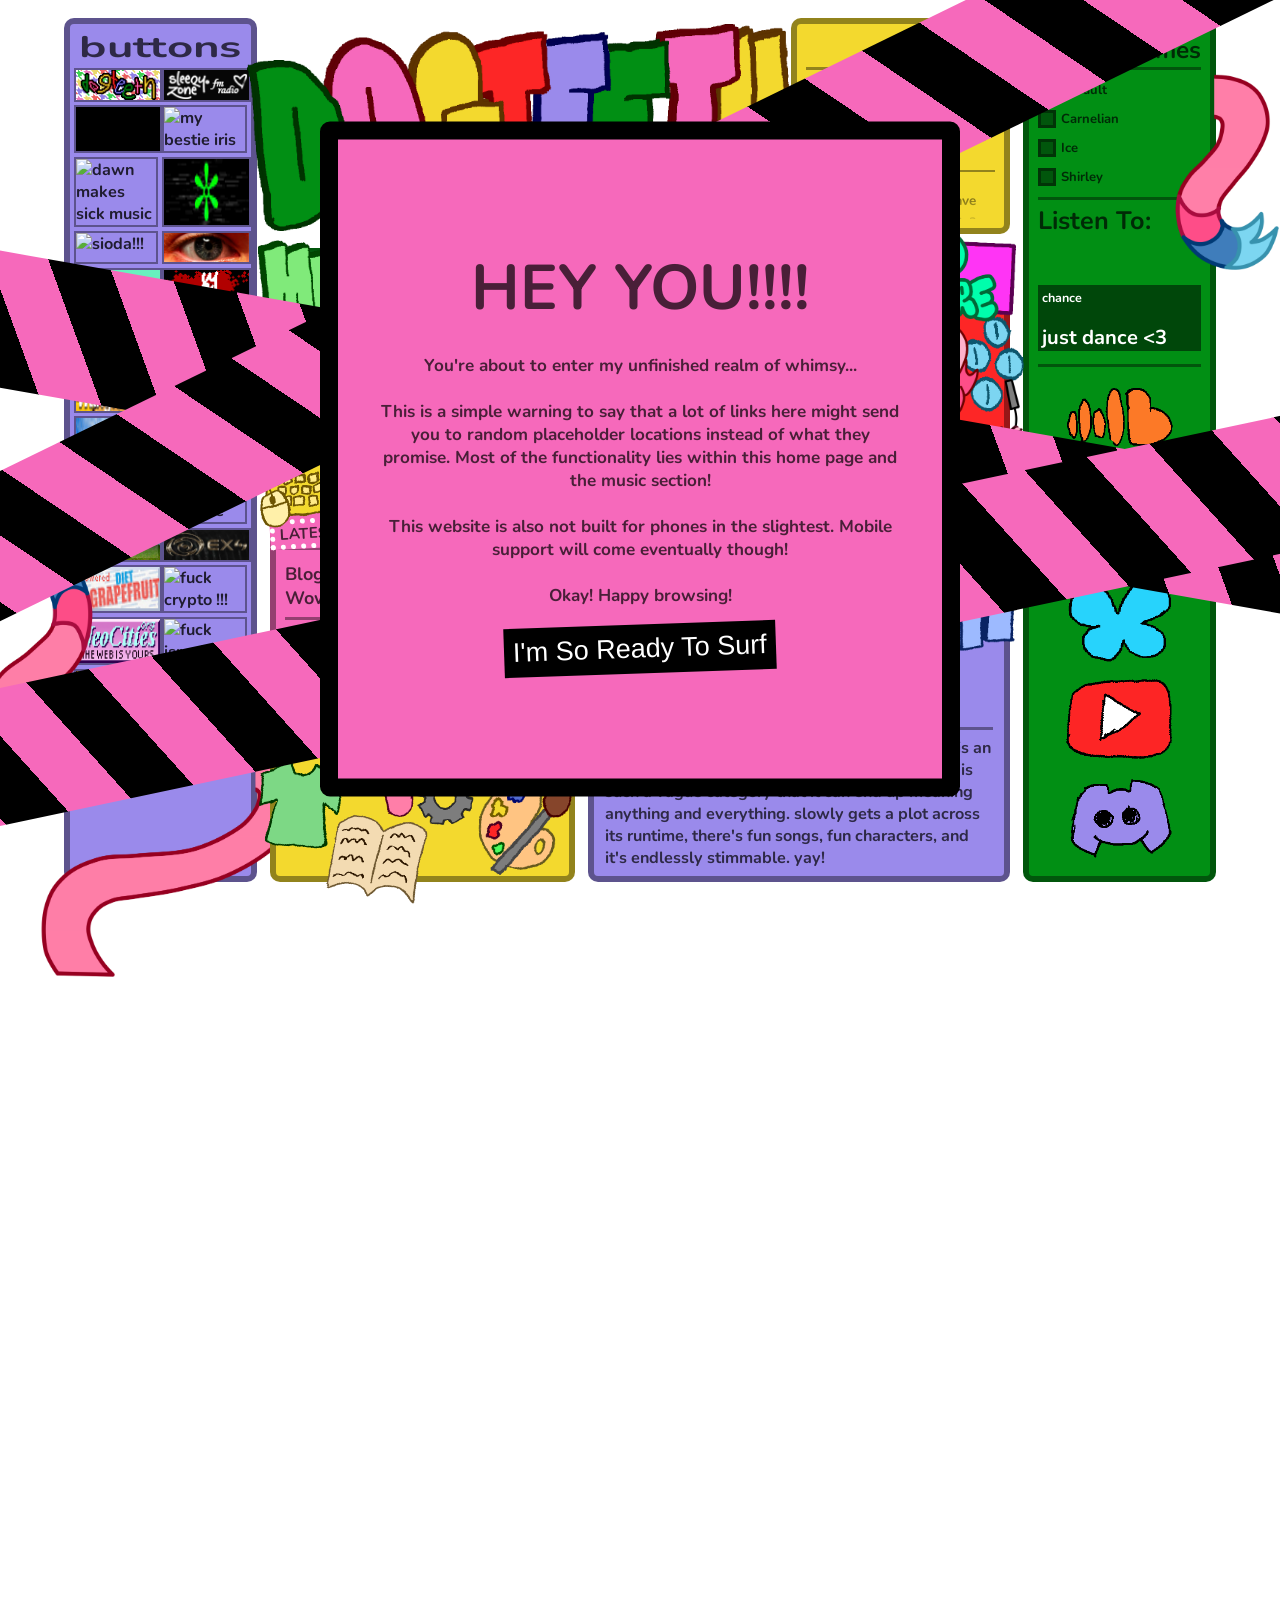
==== commit 0353e215: "updated song of da day" ====
--- a/index.html
+++ b/index.html
@@ -394,13 +394,13 @@
         <!-- 3 (Obsession) -->
         <div class="framey" style="height: 20%; flex-direction: column; font-size: 2.8vh; line-height: 2vh;">
           Listen To:
-          <a id="listenToLink">
+          <a id="listenToLink" href="https://soundcloud.com/petalsupply/anyway-heres-1">
           <!--background-image: url(https://i1.sndcdn.com/artworks-hLbZFhaConjks4fU-fNLPOQ-t500x500.jpg);-->
-          <div id="listenToImage" style="background-size: cover; background-position: center; aspect-ratio: 3 / 2; 
-          display: flex; flex-direction: column; justify-content: end; ">
+          <div id="listenToImage" style="background-size: cover; background-position: center; aspect-ratio: 3 / 2; background-image: url(https://i1.sndcdn.com/artworks-hLbZFhaConjks4fU-fNLPOQ-t500x500.jpg); 
+          display: flex; flex-direction: column; justify-content: end;">
             <div style="line-height: 2.2vh; background-color: rgba(0,0,0,0.5); padding: 0.4vh; display: flex; flex-direction: column; color: rgba(255,255,255,1)">
-              <span id="listenToAlias" style="font-size: 0.5em;"><u><b></b>aa</u></span><br>
-              <span id="listenToTitle" style="font-size: 0.8em;">aa</span></div>
+              <span id="listenToAlias" style="font-size: 0.5em;"><u><b></b>Petal Supply, umru, Himera, trndytrndy</u></span><br>
+              <span id="listenToTitle" style="font-size: 0.8em;">1</span></div>
           </div>
           </a>
         </div>
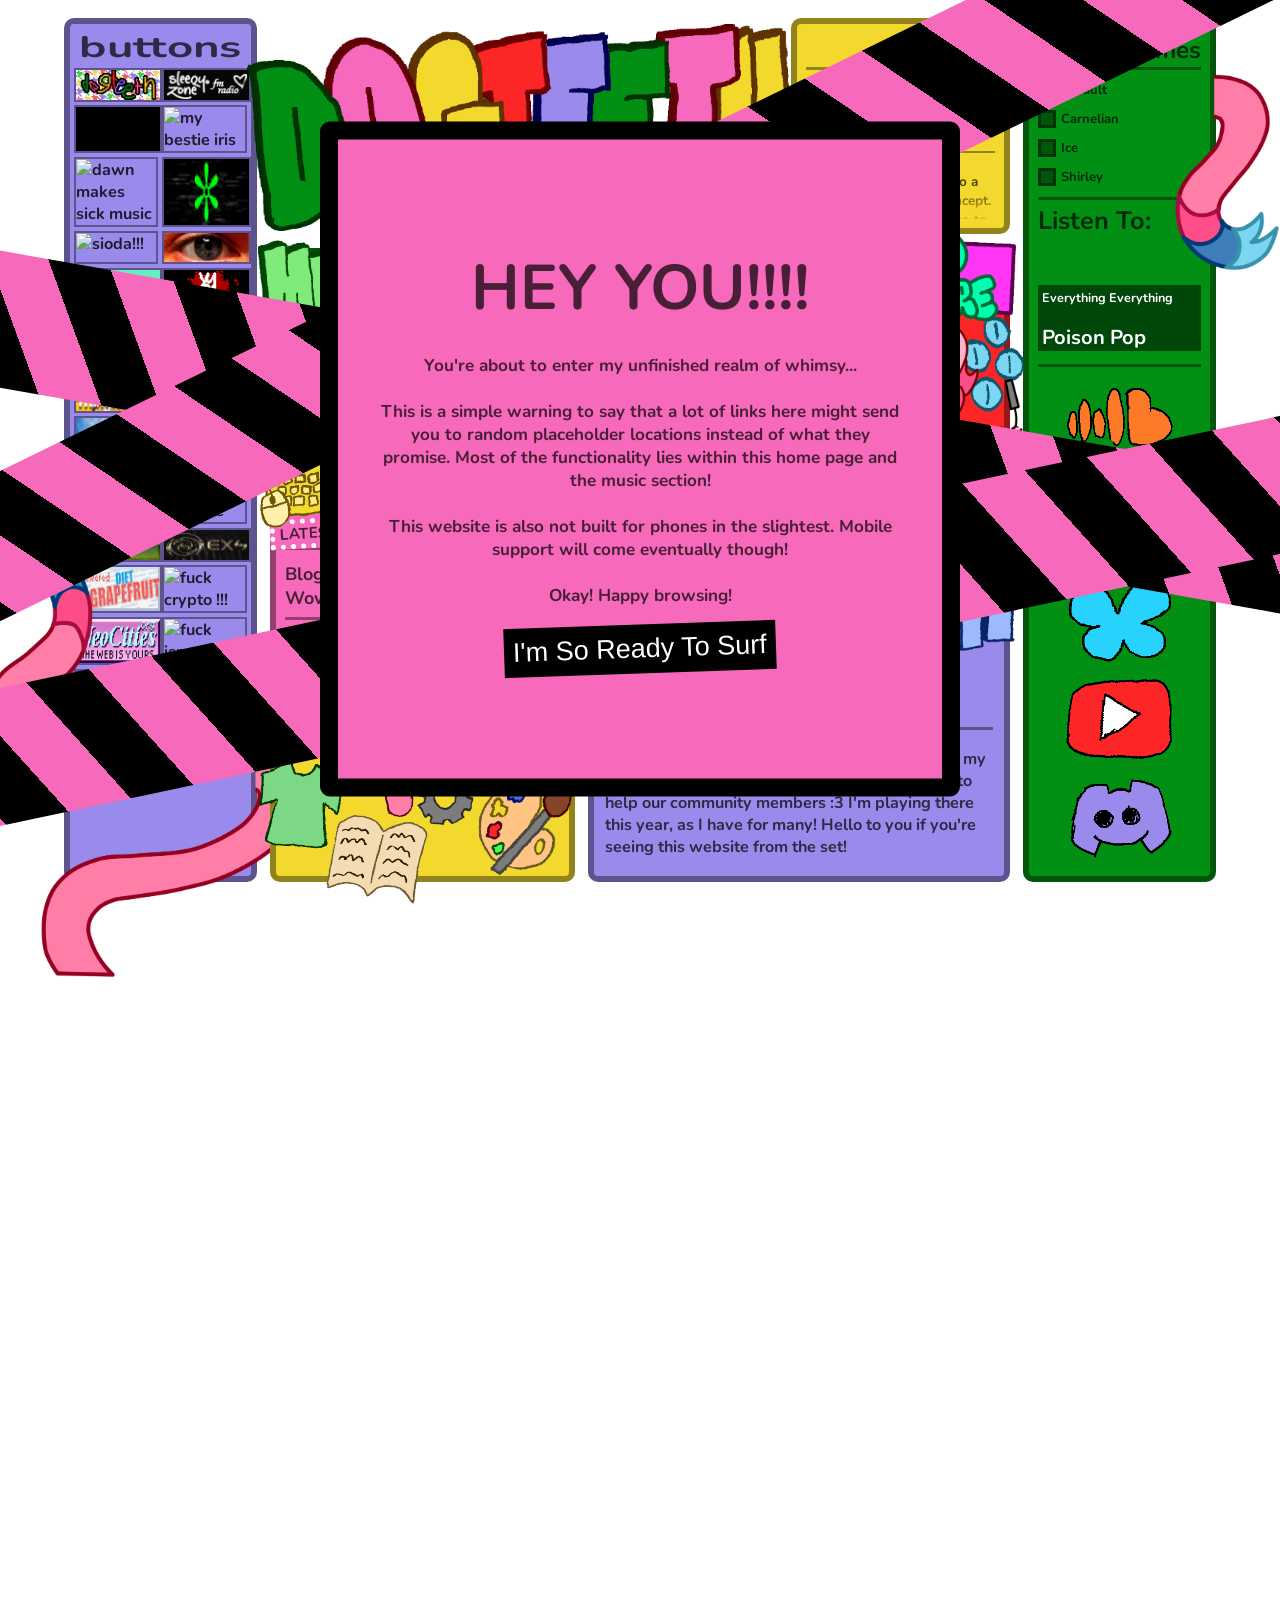
==== commit 0816f7f3: "basic maintenance before buelfest time" ====
--- a/index.html
+++ b/index.html
@@ -268,7 +268,7 @@
                   <!-- Gamestech -->
                   <div class="miscmenu-icon" style="margin-left: 6%; margin-top: 3%;"> <a href="https://www.youtube.com/watch?v=_lweprA7RJA"> <img src="/assets/icons/icon_gamestech.png" class="candy hoverpop"> </a> </div>
                   <!-- Videos -->
-                  <div class="miscmenu-icon" style="margin-top: -2%; transform: rotate(8deg);"> <a href="https://www.youtube.com/watch?v=_lweprA7RJA"> <img src="/assets/icons/icon_videos.png" class="candy hoverpop"> </a> </div>
+                  <div class="miscmenu-icon" style="margin-top: -2%; transform: rotate(8deg);"> <a href="https://www.youtube.com/@dogteeth808/videos"> <img src="/assets/icons/icon_videos.png" class="candy hoverpop"> </a> </div>
                 </div>
                 
                 <!-- Row Two -->
@@ -325,7 +325,7 @@
             
             <!-- 5 (Spotlight) -->
             <div class="framey outerframe" style="width: 100%; height: 50%; background: var(--spotlightbg); align-items: center;">
-              <a href="https://www.youtube.com/playlist?list=PLXO_EoOinL6GsZGGW-vI0GC3AjdlfRXwx">
+              <a href="https://www.twitch.tv/guywith_dog">
                 <img src="/assets/titles/dogteeth_spotlight2.png" class="candy hoverpop" style="width: 76%; left: 30%; top: -9%; z-index: 7;">
               </a>
               
@@ -336,7 +336,7 @@
                     <div class="framey" style="width: 95%; height: auto; border-radius: 0px; aspect-ratio: 1/1; transform: rotate(7deg); left: -6%; top: -4%; z-index: 2;">
                       <img src="assets/candy/tape1.png" style="position: absolute; filter: brightness(500); width: 50%; transform: rotate(-45deg); left: -14%;">
                       <img src="assets/candy/tape1.png" style="position: absolute; filter: brightness(500); width: 50%; transform: rotate(-45deg); left: 66%; bottom: 0;">
-                      <img src="assets/squarecovers/topfivevideos.jpg" style="width: 100%;">
+                      <img src="assets/squarecovers/buelfest.png" style="width: 100%;">
                     </div>
                   </div>
                   
@@ -345,14 +345,14 @@
                     <div class="framey" style="height: 40%; border-radius: 0px; flex-direction: column;">
                     </div>
                     <div class="framey " style="height: 60%; border-radius: 0px; flex-direction: column; justify-content: center; align-items: flex-start; gap: 0; ">
-                      <h1 style="font-size: 3vh;">top five videos</h1>
-                      <h1>Vylet Pony</h1>
+                      <h1 style="font-size: 3vh;">BUELFEST</h1>
+                      <h1>dog lady</h1>
                     </div>
                   </div>
                 
               </div>
               <div class="framey" style="flex-grow: 1; border-top: var(--typicalDividerWidth) solid var(--genericborder); width: 95%; flex-direction: column; border-radius: 0px;">
-                "top five videos" is a YouTube video series that is an abstraction of your typical "list video". "videos" is such a vague category that it can end up meaning anything and everything. slowly gets a plot across its runtime, there's fun songs, fun characters, and it's endlessly stimmable. yay!
+                BUELFEST is a week-long URLfest to celebrate my oomf's service dog's birthday, and raise money to help our community members :3 I'm playing there this year, as I have for many! Hello to you if you're seeing this website from the set!
               </div>
             </div> 
           </div>
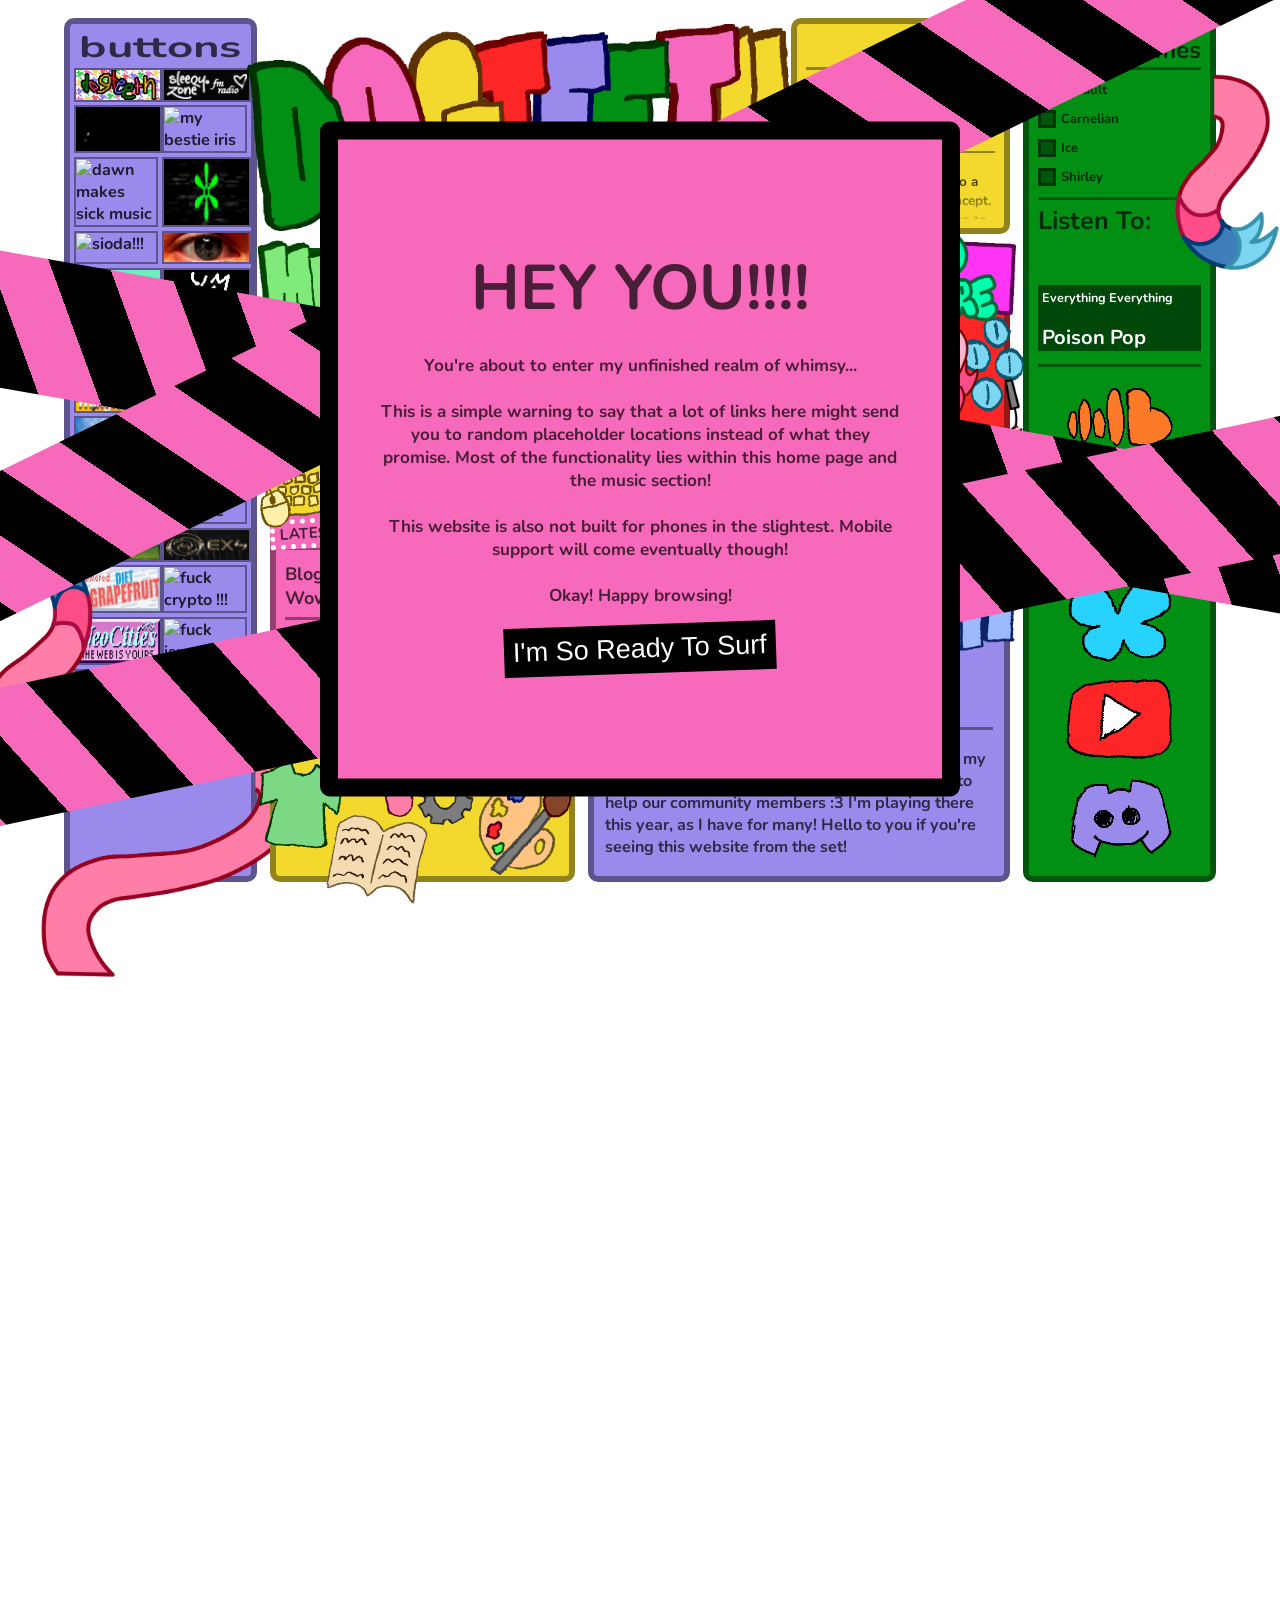
==== commit 18056683: "first round of making the site up to date without javascript" ====
--- a/index.html
+++ b/index.html
@@ -161,6 +161,7 @@
             
             <!-- scrolly!!! -->
             <div id="updatesBox" class="scrolly">
+                <div class="framey update"><span class="updateTimestamp"> 11/05/2026</span><span class="updateText">Tweaked the spotlight page for the first time, also did some basic maintenance</span></div><div class="framey update"><span class="updateTimestamp"> 10/13/2026</span><span class="updateText">"Art" button now goes to a rudimentary proof of concept. Click on the painting to go to the old site's art page!</span></div><div class="framey update"><span class="updateTimestamp"> 10/04/2026</span><span class="updateText">Happy October! I now have all my main links on here, a "Listen To" section for the song i've been looping most recently, changed how the buttons work, and added a disclaimer that remembers that you already clicked it!</span></div><div class="framey update"><span class="updateTimestamp"> 09/21/2026</span><span class="updateText">Buttons are now not just me a billion times. A lot more units are based on VH. New "keyboard" images beside Music and Blog on the index, and some experimental texturing on the music page!</span></div><div class="framey update"><span class="updateTimestamp"> 09/15/2026</span><span class="updateText">Category buttons on music page work properly! The "latest release" section on this page works too! Basically all of the music page infrastructure shit is done. All design from this point on! Should be able to reuse some of that for the blog too, which is also exciting. Yippee!</span></div><div class="framey update"><span class="updateTimestamp"> 08/24/2026</span><span class="updateText">HUGE one today!!! A rudimentary version of the music section is online. I wrote some JavaScript to turn a list of data into a list of clickable song entries! And I can change the type of list it generates in no time at all! Go me!!!</span></div><div class="framey update"><span class="updateTimestamp"> 08/19/2026</span><span class="updateText">Followed  <a href="https://www.youtube.com/watch?v=p1QU3kLFPdg">this lovely tutorial</a> to get this moved to github pages on my custom domain!!! exciting developments</span></div><div class="framey update"><span class="updateTimestamp"> 08/18/2026</span><span class="updateText">Added the "section icons" to the "& More!" section! It's been a hassle designing a shape that I think will work, but this current interation seems workable with maybe a lil background asset :3</span></div><div class="framey update"><span class="updateTimestamp"> 08/07/2026</span><span class="updateText">Added the other titles as well as the background to the test draft.</span></div><div class="framey update"><span class="updateTimestamp"> 08/06/2026</span><span class="updateText">Big one today! Over the past couple days I've compiled a fun image collage for the "about" section, and now it's actually on the website! Yippee! So many PNGs oh my great gravy.</span></div><div class="framey update"><span class="updateTimestamp"> 07/30/2026</span><span class="updateText">Added the themes to the main page! Look over there! -></span></div><div class="framey update"><span class="updateTimestamp"> 07/28/2026</span><span class="updateText">Decided to make this updates box into an array of objects as well! Hello from updates.js!</span></div><div class="framey update"><span class="updateTimestamp"> 07/27/2026</span><span class="updateText">Learned about generating html code from an array of objects! Primitive version of the eventual "music database" has been created.</span></div><div class="framey update"><span class="updateTimestamp"> 07/26/2026</span><span class="updateText">Took my first real dive into JavaScript today. It was hard and it hurt my head but I have a concept for a "themes" framework! <a href="/javahell/javahell">(see here)</a> Should not be too hard to implement into the homepage.</span></div><div class="framey update"><span class="updateTimestamp"> 07/25/2026</span><span class="updateText">Played around with the category boxes. This shit is hard! But there's some neat stuff anyway</span></div><div class="framey update"><span class="updateTimestamp"> 07/24/2026</span><span class="updateText">Added the Updates section! Wowie! How sick is that.</span></div>
             </div>
             <!-- cool fade -->
             <div class="framey fadey" style="background-image: linear-gradient(to bottom, rgba(0,0,0,0), var(--updatesbg));">
@@ -195,21 +196,23 @@
               
               <!-- Track Spotlight -->
               <div class="framey paddedframe" style="padding: 1vh; gap: 1vh; height: 58%; flex-direction: row;">
+                
                 <!-- Track Image -->
-                <div class="framey" style="width: calc(100% / 3); background: green; aspect-ratio: 1 / 1;">
-                  <img id="latestReleaseImage" src="/assets/squarecovers/trustfall.jpg" style="display: block;">
+                <div data-brackets-id="6193" class="framey" style="width: calc(100% / 3); background: green; aspect-ratio: 1 / 1;">
+                  <img data-brackets-id="6194" id="latestReleaseImage" src="https://i1.sndcdn.com/artworks-Z9QkbgFH71ek5l4z-dimKlg-t500x500.png" style="display: block;">
                 </div>
                 <!-- Track Info -->
-                <div class="framey" style="flex-direction: column; flex-grow: 1; width: 60%;">
+                <div data-brackets-id="6195" class="framey" style="flex-direction: column; flex-grow: 1; width: 60%;">
                   
-                  <div style="flex-grow: 3; text-overflow: ellipsis; overflow-x: hidden; background-color: rgba(255,255,255,0.0); display: flex; align-items: flex-start; justify-content: space-evenly; flex-direction: column; padding-bottom: 5px; width: 100%;">
-                    <h1 id="latestReleaseTitle" style="text-overflow: ellipsis;">GRILLMASTER2K</h1>
-                    <h2 id="latestReleaseAlias" style="overflow: hidden; text-overflow: ellipsis;">dogteeth</h2>
-                  </div>
-                  <div class="framey" style="align-items: center; border-top: var(--typicalDividerWidth) solid var(--genericborder); border-radius: 0px; flex-grow: 2; text-wrap: nowrap; justify-content: flex-start;">
-                    <a target=_blank id="latestReleaseLink" href="https://soundcloud.com/4kcarpet" style="font-size: 1.75vh;"><b>stream on <span style="margin: auto; color: #f50; display: inline-block; filter: drop-shadow(1px 1px 0.5px #000); font-size: 1.1em; transform: rotate(-2deg);">soundcloud</span></b></a>
-                  </div>
-                </div>
+                  <div data-brackets-id="6196" style="flex-grow: 3; text-overflow: ellipsis; overflow-x: hidden; background-color: rgba(255,255,255,0.0); display: flex; align-items: flex-start; justify-content: space-evenly; flex-direction: column; padding-bottom: 5px; width: 100%;">
+                    <h1 data-brackets-id="6197" id="latestReleaseTitle" style="text-overflow: ellipsis;">awful</h1>
+                    <h2 data-brackets-id="6198" id="latestReleaseAlias" style="overflow: hidden; text-overflow: ellipsis;">mynntea</h2>
+                  </div>
+                  <div data-brackets-id="6199" class="framey" style="align-items: center; border-top: var(--typicalDividerWidth) solid var(--genericborder); border-radius: 0px; flex-grow: 2; text-wrap: nowrap; justify-content: flex-start;">
+                    <a data-brackets-id="6200" target="_blank" id="latestReleaseLink" href="https://soundcloud.com/mynnteatwo/awful" style="font-size: 1.75vh;"><b data-brackets-id="6201">stream on <span data-brackets-id="6202" style="margin: auto; color: #f50; display: inline-block; filter: drop-shadow(1px 1px 0.5px #000); font-size: 1.1em; transform: rotate(-2deg);">soundcloud</span></b></a>
+                  </div>
+                </div>
+              
               </div>
               
             </div>
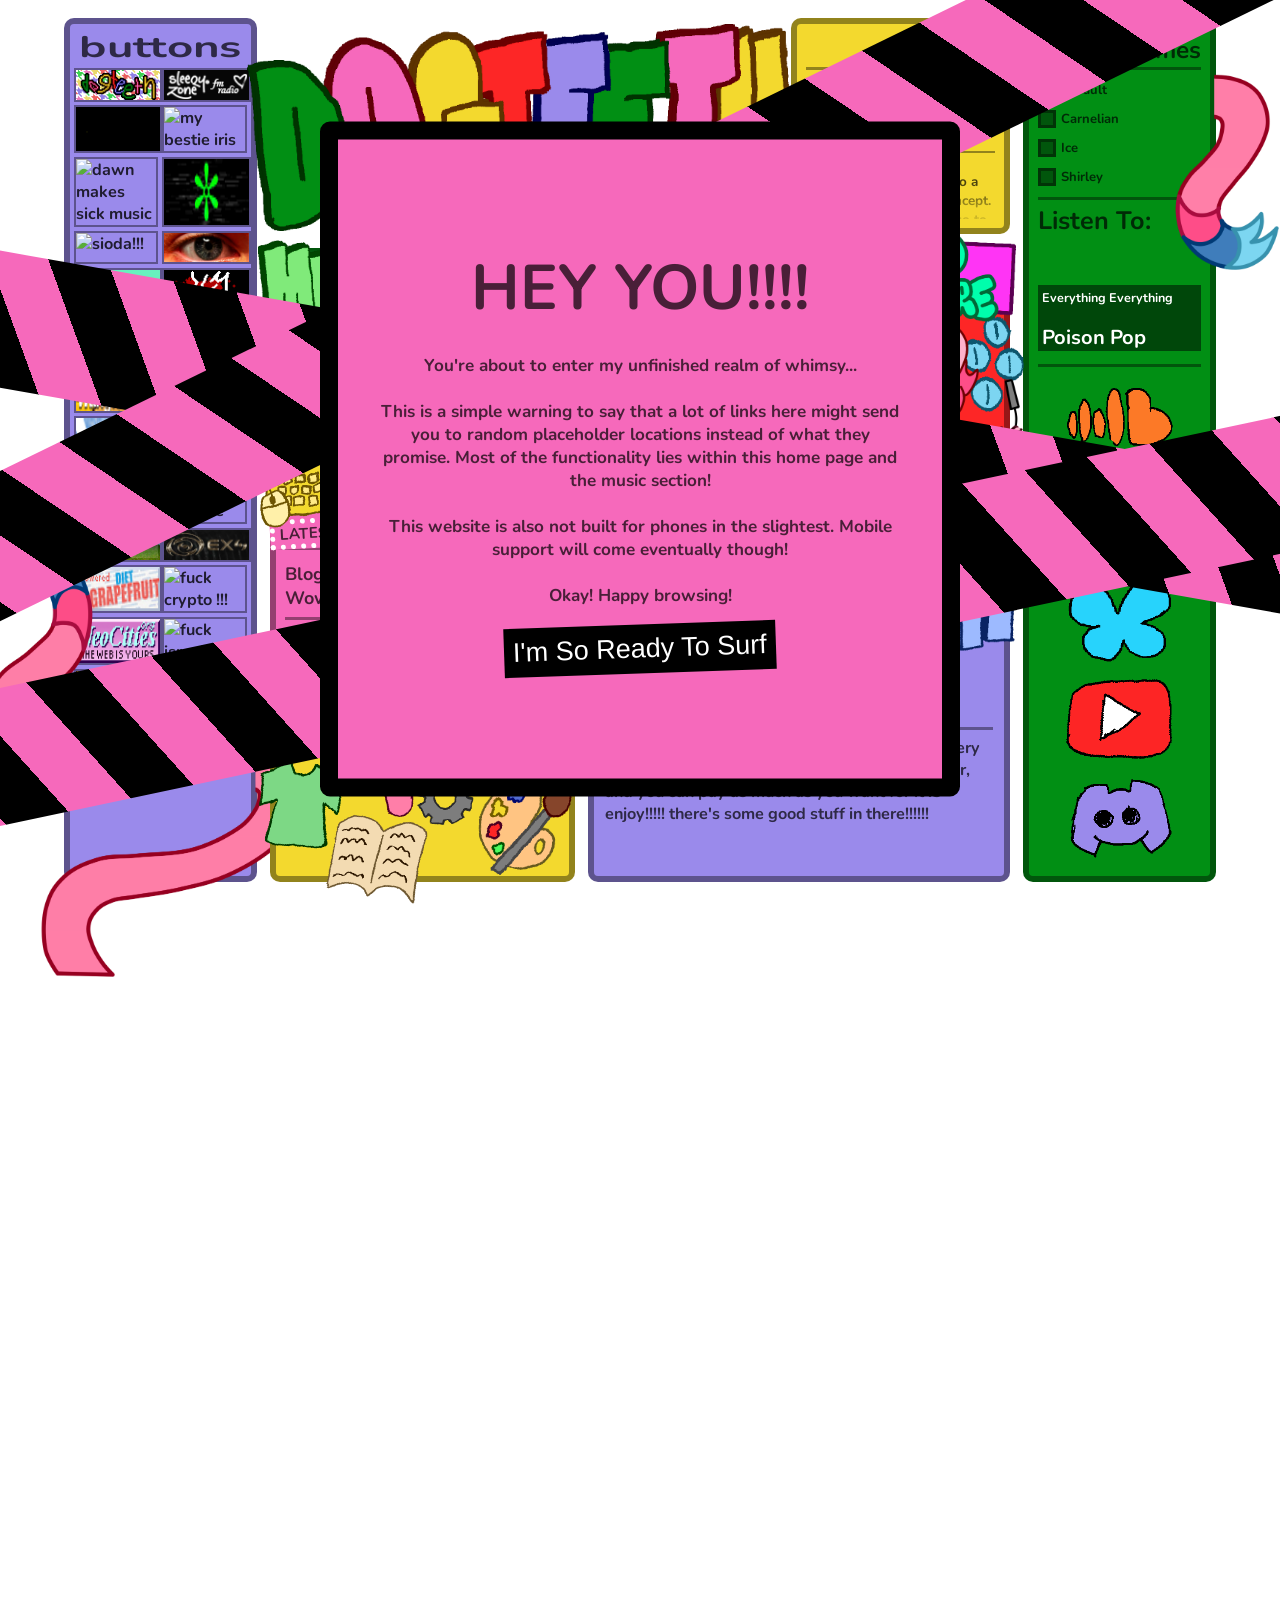
==== commit 43362554: "beat battles promo" ====
--- a/index.html
+++ b/index.html
@@ -328,7 +328,7 @@
             
             <!-- 5 (Spotlight) -->
             <div class="framey outerframe" style="width: 100%; height: 50%; background: var(--spotlightbg); align-items: center;">
-              <a href="https://www.twitch.tv/guywith_dog">
+              <a href="https://dogteeth808.bandcamp.com/album/beat-battles-2025-2026">
                 <img src="/assets/titles/dogteeth_spotlight2.png" class="candy hoverpop" style="width: 76%; left: 30%; top: -9%; z-index: 7;">
               </a>
               
@@ -339,7 +339,7 @@
                     <div class="framey" style="width: 95%; height: auto; border-radius: 0px; aspect-ratio: 1/1; transform: rotate(7deg); left: -6%; top: -4%; z-index: 2;">
                       <img src="assets/candy/tape1.png" style="position: absolute; filter: brightness(500); width: 50%; transform: rotate(-45deg); left: -14%;">
                       <img src="assets/candy/tape1.png" style="position: absolute; filter: brightness(500); width: 50%; transform: rotate(-45deg); left: 66%; bottom: 0;">
-                      <img src="assets/squarecovers/buelfest.png" style="width: 100%;">
+                      <img src="https://f4.bcbits.com/img/a1007698946_2.jpg" style="width: 100%;">
                     </div>
                   </div>
                   
@@ -348,14 +348,14 @@
                     <div class="framey" style="height: 40%; border-radius: 0px; flex-direction: column;">
                     </div>
                     <div class="framey " style="height: 60%; border-radius: 0px; flex-direction: column; justify-content: center; align-items: flex-start; gap: 0; ">
-                      <h1 style="font-size: 3vh;">BUELFEST</h1>
-                      <h1>dog lady</h1>
+                      <h1 style="font-size: 3vh;">beat battles ['25-'26]</h1>
+                      <h1>dogteeth</h1>
                     </div>
                   </div>
                 
               </div>
               <div class="framey" style="flex-grow: 1; border-top: var(--typicalDividerWidth) solid var(--genericborder); width: 95%; flex-direction: column; border-radius: 0px;">
-                BUELFEST is a week-long URLfest to celebrate my oomf's service dog's birthday, and raise money to help our community members :3 I'm playing there this year, as I have for many! Hello to you if you're seeing this website from the set!
+                happy bandcamp friday!!! i've just published every beat challenge result i've made for the past year, and you can pay as much as you want for it :3 enjoy!!!!! there's some good stuff in there!!!!!!<br><br><br>
               </div>
             </div> 
           </div>
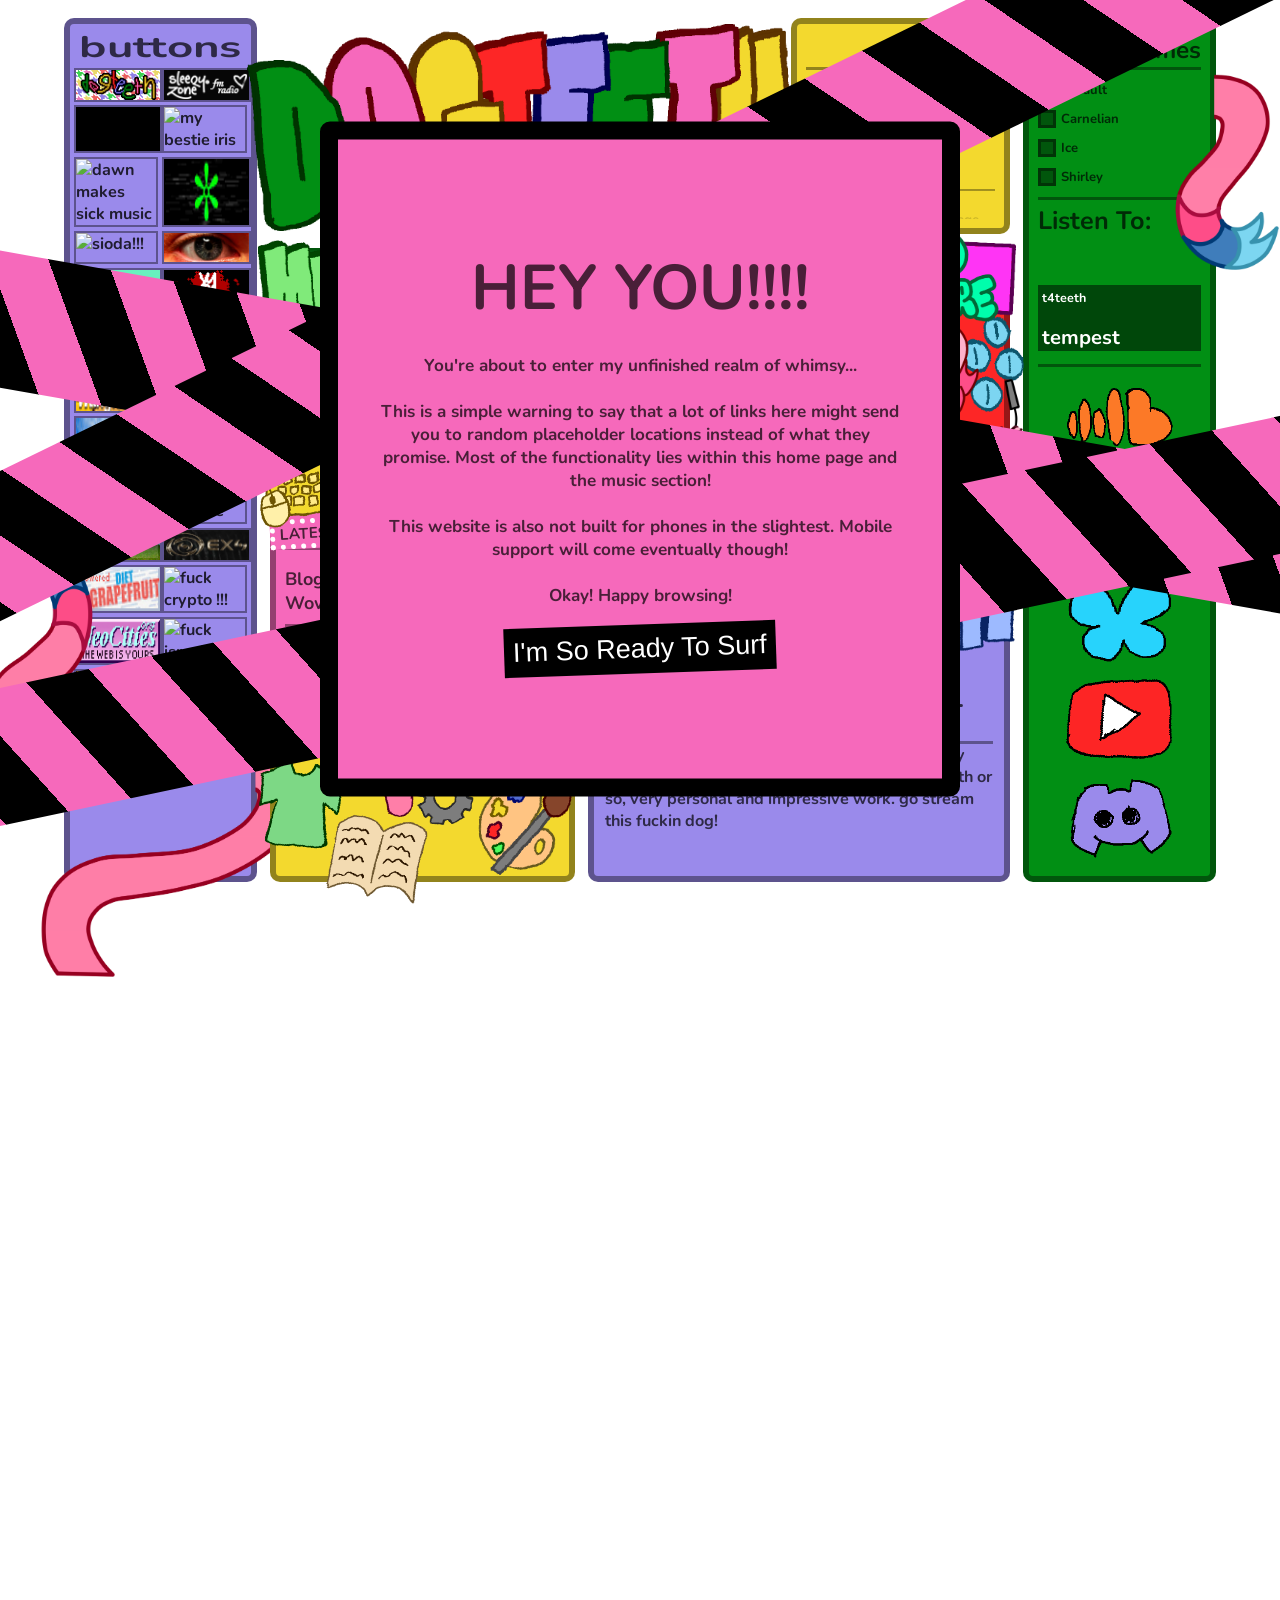
==== commit ed5a3a35: "its wolfgirl princess angel dawg its liiiiit. also i made a lot of music" ====
--- a/index.html
+++ b/index.html
@@ -21,7 +21,7 @@
       <meta property="twitter:description" content="personal website for my music, blogging, and general artwork :3" />
       <meta property="twitter:image" content="/assets/backgrounds/embed1.jpg" />
 
-    <title>dogteeth // welcome!!!</title>
+    <title>dogteeth // hiiiiiiiiiiii</title>
     <link href="/newstyley.css" rel="stylesheet" type="text/css" media="all">
     <link href="/assets/icons/favicon.png" rel="icon" type="text/css">
     <base target="_blank">
@@ -236,7 +236,7 @@
               </div>
               
               <!-- Blog Post Spotlight -->
-              <div class="framey paddedframe" style="flex-direction: row; padding: 1vh; gap: 1vh; height: 58%; padding-top: 0.5vh;">
+              <div class="framey paddedframe" style="flex-direction: row; padding: 1vh; gap: 1vh; height: 58%; padding-top: 0.5vh; padding-bottom: 0.5vh;">
               
                 <!-- Blog Post Info -->
                 <div class="framey" style="flex-direction: column; justify-content: flex-start; width: 100%; ">
@@ -244,7 +244,7 @@
                   <div style="height: 0px; display: flex; justify-content: flex-end;">
                     <div style="background-color: rgba(255,255,255,0.0); padding-bottom: 5vh;"><h2>00/00/00</h2></div>
                   </div>
-                  <div style="height: 65%; width: 85%; border-bottom: var(--typicalDividerWidth) solid var(--genericborder); display: flex; align-items: center; background-color: rgba(255,255,255,0.0);">
+                  <div style="height: 65%; width: 85%; border-bottom: var(--typicalDividerWidth) solid var(--genericborder); display: flex; align-items: center; background-color: rgba(255,255,255,0.0); padding-top: 0.5vh">
                     <h1 style="overflow: hidden;">Blog Post Title Goes Here! Wow</h1>
                   </div>
                   <div class="framey" style="flex-grow: 1; align-items: center; justify-content: flex-start; font-size: 1.8vh">
@@ -328,34 +328,34 @@
             
             <!-- 5 (Spotlight) -->
             <div class="framey outerframe" style="width: 100%; height: 50%; background: var(--spotlightbg); align-items: center;">
-              <a href="https://dogteeth808.bandcamp.com/album/beat-battles-2025-2026">
+              <a href="https://soundcloud.com/sixwing-music/sets/wolfgirl-princess-angel">
                 <img src="/assets/titles/dogteeth_spotlight2.png" class="candy hoverpop" style="width: 76%; left: 30%; top: -9%; z-index: 7;">
               </a>
               
-              <div class="framey" style=" height: 50%; border-radius: 0px; justify-content: flex-start; flex-direction: row;">
+              <div class="framey" style=" height: 60%; border-radius: 0px; justify-content: flex-start; flex-direction: row;">
                 
                   <!-- taped up image -->
                   <div class="framey" style="width: 33%; border-radius: 0px; justify-content: center; flex-direction: column;">
                     <div class="framey" style="width: 95%; height: auto; border-radius: 0px; aspect-ratio: 1/1; transform: rotate(7deg); left: -6%; top: -4%; z-index: 2;">
                       <img src="assets/candy/tape1.png" style="position: absolute; filter: brightness(500); width: 50%; transform: rotate(-45deg); left: -14%;">
                       <img src="assets/candy/tape1.png" style="position: absolute; filter: brightness(500); width: 50%; transform: rotate(-45deg); left: 66%; bottom: 0;">
-                      <img src="https://f4.bcbits.com/img/a1007698946_2.jpg" style="width: 100%;">
+                      <img src="https://i1.sndcdn.com/artworks-a200a3b2-30df-4c46-b3dc-6b8c4782d481-0-t500x500.jpg" style="width: 100%;">
                     </div>
                   </div>
                   
                   <!-- title and author -->
-                  <div class="framey" style="flex-grow: 1; border-radius: 0px; flex-direction: column; justify-content: flex-start;">
+                  <div class="framey" style="flex-grow: 1; border-radius: 0px; flex-direction: column; justify-content: flex-start; width: 67%;">
                     <div class="framey" style="height: 40%; border-radius: 0px; flex-direction: column;">
                     </div>
                     <div class="framey " style="height: 60%; border-radius: 0px; flex-direction: column; justify-content: center; align-items: flex-start; gap: 0; ">
-                      <h1 style="font-size: 3vh;">beat battles ['25-'26]</h1>
-                      <h1>dogteeth</h1>
+                      <h1 style="font-size: 3vh;">WOLFGIRL PRINCESS ANGEL</h1>
+                      <h1>sixwing</h1>
                     </div>
                   </div>
                 
               </div>
               <div class="framey" style="flex-grow: 1; border-top: var(--typicalDividerWidth) solid var(--genericborder); width: 95%; flex-direction: column; border-radius: 0px;">
-                happy bandcamp friday!!! i've just published every beat challenge result i've made for the past year, and you can pay as much as you want for it :3 enjoy!!!!! there's some good stuff in there!!!!!!<br><br><br>
+                edgy therian hardcore excellence. has been very potent fuel to keep me going over the past month or so, very personal and impressive work. go stream this fuckin dog!<br><br><br>
               </div>
             </div> 
           </div>
